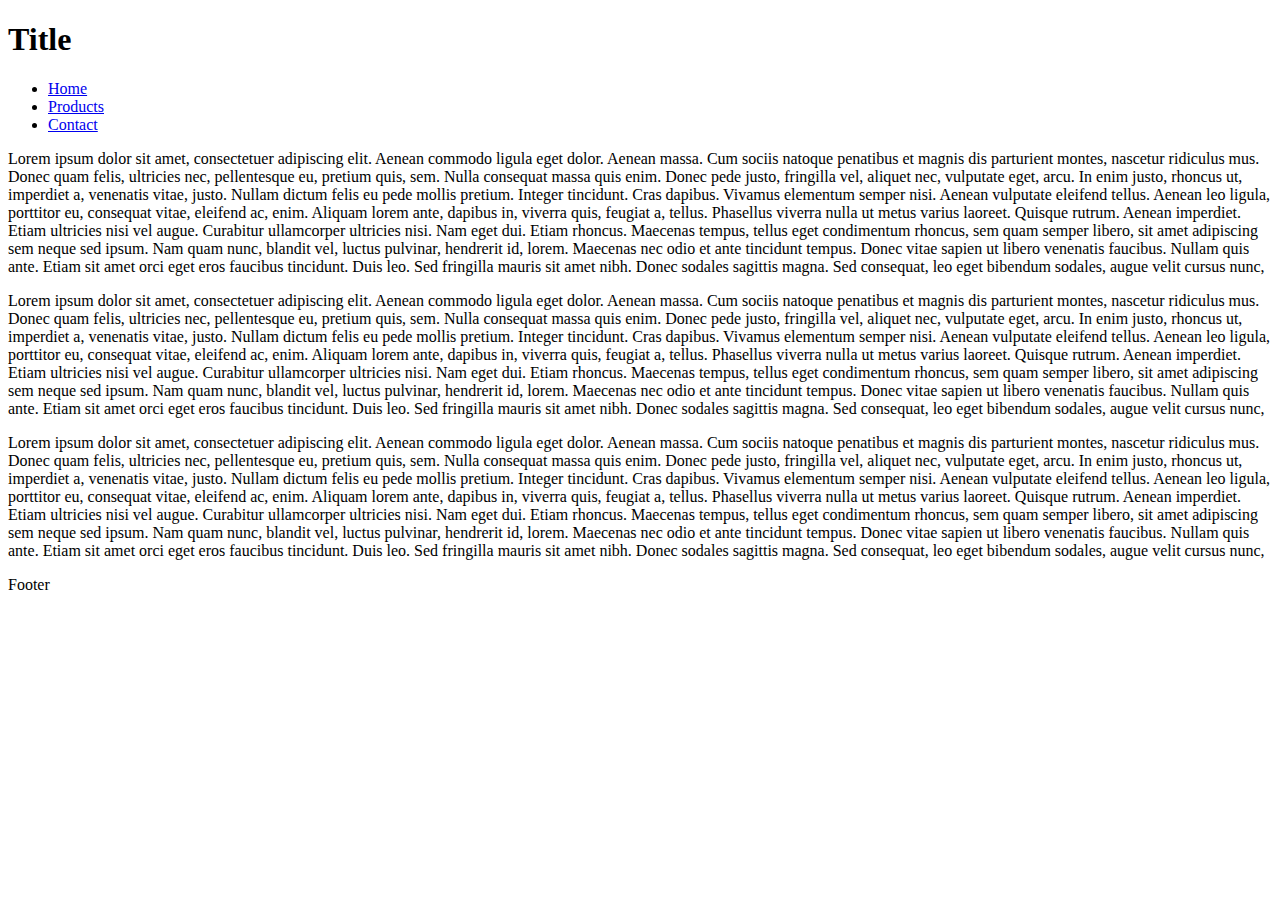
==== index.html @ 1d6f06f6 "Update index.html" ====
<!DOCTYPE html>
<html>
<head>
<meta http-equiv="Content-Type" content="text/html; charset=UTF-8"/>
<title>Starter Template</title>
<meta name="description" content="Simple HTML5+CSS Starter Template"/>
<link href="style.css" rel="stylesheet" type="text/css" media="screen">
<!-- Author Daniel M. Ochoa -->
</head>
<body>
<div id="Container">
	<div id="Header">
		<h1>Title</h1>
	</div>
	<div id="menuBar">
		<ul>
			<li><a href="#">Home</a></li>
			<li><a href="#">Products</a></li>
			<li><a href="#">Contact</a></li>
		</ul>
	</div>
	<div id="sideBar">
		<p>
Lorem ipsum dolor sit amet, consectetuer adipiscing elit. Aenean commodo ligula eget dolor. Aenean massa. Cum sociis natoque penatibus et magnis dis parturient montes, nascetur ridiculus mus. Donec quam felis, ultricies nec, pellentesque eu, pretium quis, sem. Nulla consequat massa quis enim. Donec pede justo, fringilla vel, aliquet nec, vulputate eget, arcu. In enim justo, rhoncus ut, imperdiet a, venenatis vitae, justo. Nullam dictum felis eu pede mollis pretium. Integer tincidunt. Cras dapibus. Vivamus elementum semper nisi. Aenean vulputate eleifend tellus. Aenean leo ligula, porttitor eu, consequat vitae, eleifend ac, enim. Aliquam lorem ante, dapibus in, viverra quis, feugiat a, tellus. Phasellus viverra nulla ut metus varius laoreet. Quisque rutrum. Aenean imperdiet. Etiam ultricies nisi vel augue. Curabitur ullamcorper ultricies nisi. Nam eget dui. Etiam rhoncus. Maecenas tempus, tellus eget condimentum rhoncus, sem quam semper libero, sit amet adipiscing sem neque sed ipsum. Nam quam nunc, blandit vel, luctus pulvinar, hendrerit id, lorem. Maecenas nec odio et ante tincidunt tempus. Donec vitae sapien ut libero venenatis faucibus. Nullam quis ante. Etiam sit amet orci eget eros faucibus tincidunt. Duis leo. Sed fringilla mauris sit amet nibh. Donec sodales sagittis magna. Sed consequat, leo eget bibendum sodales, augue velit cursus nunc, 
		</p>
	</div>
	<div id="Content">
		<p>
Lorem ipsum dolor sit amet, consectetuer adipiscing elit. Aenean commodo ligula eget dolor. Aenean massa. Cum sociis natoque penatibus et magnis dis parturient montes, nascetur ridiculus mus. Donec quam felis, ultricies nec, pellentesque eu, pretium quis, sem. Nulla consequat massa quis enim. Donec pede justo, fringilla vel, aliquet nec, vulputate eget, arcu. In enim justo, rhoncus ut, imperdiet a, venenatis vitae, justo. Nullam dictum felis eu pede mollis pretium. Integer tincidunt. Cras dapibus. Vivamus elementum semper nisi. Aenean vulputate eleifend tellus. Aenean leo ligula, porttitor eu, consequat vitae, eleifend ac, enim. Aliquam lorem ante, dapibus in, viverra quis, feugiat a, tellus. Phasellus viverra nulla ut metus varius laoreet. Quisque rutrum. Aenean imperdiet. Etiam ultricies nisi vel augue. Curabitur ullamcorper ultricies nisi. Nam eget dui. Etiam rhoncus. Maecenas tempus, tellus eget condimentum rhoncus, sem quam semper libero, sit amet adipiscing sem neque sed ipsum. Nam quam nunc, blandit vel, luctus pulvinar, hendrerit id, lorem. Maecenas nec odio et ante tincidunt tempus. Donec vitae sapien ut libero venenatis faucibus. Nullam quis ante. Etiam sit amet orci eget eros faucibus tincidunt. Duis leo. Sed fringilla mauris sit amet nibh. Donec sodales sagittis magna. Sed consequat, leo eget bibendum sodales, augue velit cursus nunc, 
		</p>
		<p>
Lorem ipsum dolor sit amet, consectetuer adipiscing elit. Aenean commodo ligula eget dolor. Aenean massa. Cum sociis natoque penatibus et magnis dis parturient montes, nascetur ridiculus mus. Donec quam felis, ultricies nec, pellentesque eu, pretium quis, sem. Nulla consequat massa quis enim. Donec pede justo, fringilla vel, aliquet nec, vulputate eget, arcu. In enim justo, rhoncus ut, imperdiet a, venenatis vitae, justo. Nullam dictum felis eu pede mollis pretium. Integer tincidunt. Cras dapibus. Vivamus elementum semper nisi. Aenean vulputate eleifend tellus. Aenean leo ligula, porttitor eu, consequat vitae, eleifend ac, enim. Aliquam lorem ante, dapibus in, viverra quis, feugiat a, tellus. Phasellus viverra nulla ut metus varius laoreet. Quisque rutrum. Aenean imperdiet. Etiam ultricies nisi vel augue. Curabitur ullamcorper ultricies nisi. Nam eget dui. Etiam rhoncus. Maecenas tempus, tellus eget condimentum rhoncus, sem quam semper libero, sit amet adipiscing sem neque sed ipsum. Nam quam nunc, blandit vel, luctus pulvinar, hendrerit id, lorem. Maecenas nec odio et ante tincidunt tempus. Donec vitae sapien ut libero venenatis faucibus. Nullam quis ante. Etiam sit amet orci eget eros faucibus tincidunt. Duis leo. Sed fringilla mauris sit amet nibh. Donec sodales sagittis magna. Sed consequat, leo eget bibendum sodales, augue velit cursus nunc, 
		</p>
	</div>
	<div id="Breaker">
	</div>
	<div id="Footer">
		Footer
	</div>
</div>
</body>
</html>
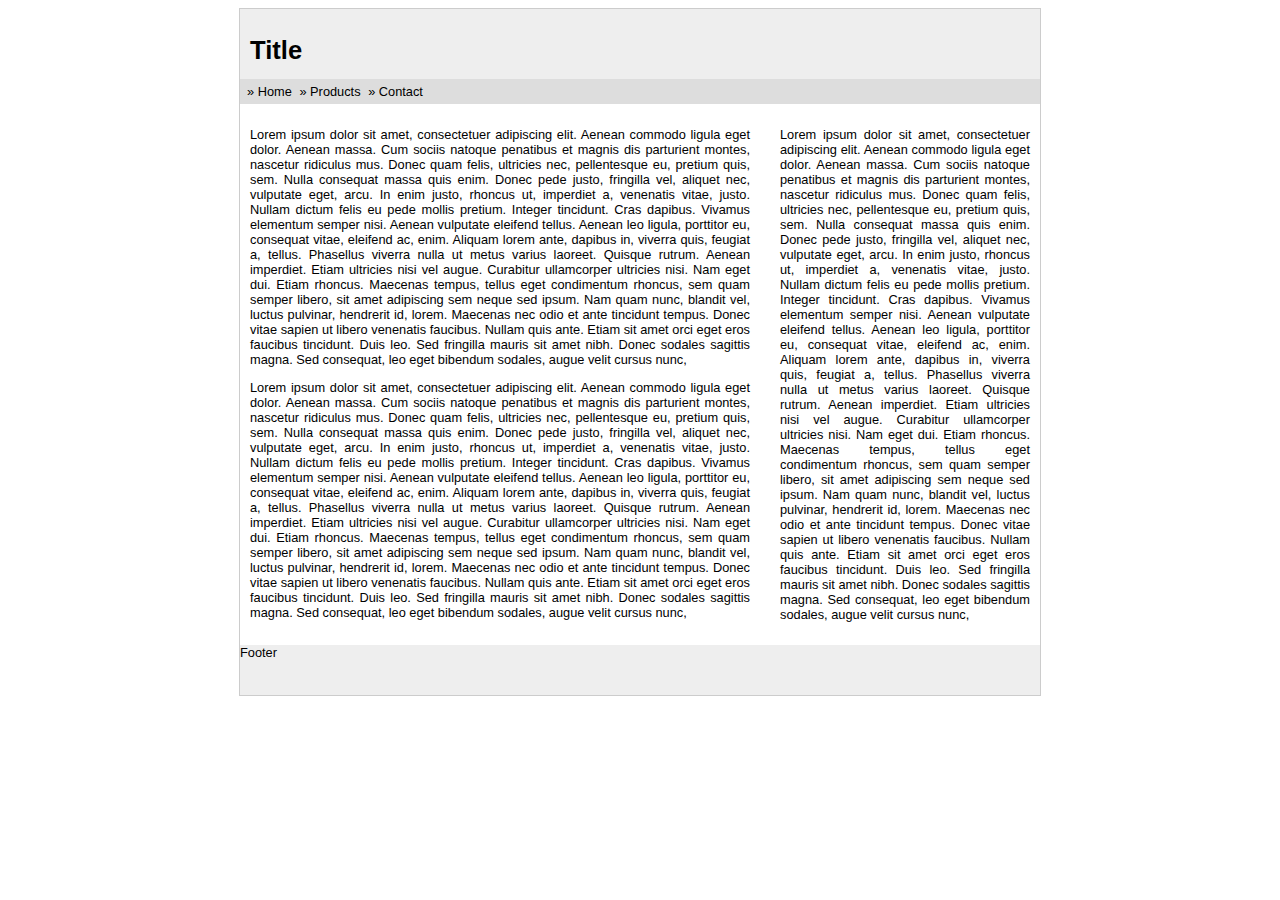
==== commit d2273354: "Update index.html" ====
--- a/index.html
+++ b/index.html
@@ -1,42 +1,79 @@
 <!DOCTYPE html>
-<html>
-<head>
-<meta http-equiv="Content-Type" content="text/html; charset=UTF-8"/>
-<title>Starter Template</title>
-<meta name="description" content="Simple HTML5+CSS Starter Template"/>
-<link href="style.css" rel="stylesheet" type="text/css" media="screen">
-<!-- Author Daniel M. Ochoa -->
-</head>
-<body>
-<div id="Container">
-	<div id="Header">
-		<h1>Title</h1>
-	</div>
-	<div id="menuBar">
-		<ul>
-			<li><a href="#">Home</a></li>
-			<li><a href="#">Products</a></li>
-			<li><a href="#">Contact</a></li>
-		</ul>
-	</div>
+<html lang="es">
+  
+  <head>
+    
+    <title>
+      Plantilla V1
+    </title>
+    <meta charset="utf-8" />
+    <meta name="description" content="Description"/>
+    <link rel="stylesheet" href="style.css" />
+    <!-- Author Daniel M. Ochoa -->
+  </head>
+  <body>
+    <div id="Container">
+      <header>
+        <div id="Header">
+          <h1>
+            Title
+          </h1>
+        </div>
+      </header>
+      <div id="menuBar">
+        <nav>
+          <ul>
+			<li>
+              <a href="#">
+                Home
+              </a>
+          </li>
+          <li>
+            <a href="#">
+              Products
+            </a>
+          </li>
+          <li>
+            <a href="#">
+              Contact
+            </a>
+          </li>
+  </ul>
+      </nav>
+  </div>
+  <aside>
 	<div id="sideBar">
+      <p>
+        
+        Lorem ipsum dolor sit amet, consectetuer adipiscing elit. Aenean commodo ligula eget dolor. Aenean massa. Cum sociis natoque penatibus et magnis dis parturient montes, nascetur ridiculus mus. Donec quam felis, ultricies nec, pellentesque eu, pretium quis, sem. Nulla consequat massa quis enim. Donec pede justo, fringilla vel, aliquet nec, vulputate eget, arcu. In enim justo, rhoncus ut, imperdiet a, venenatis vitae, justo. Nullam dictum felis eu pede mollis pretium. Integer tincidunt. Cras dapibus. Vivamus elementum semper nisi. Aenean vulputate eleifend tellus. Aenean leo ligula, porttitor eu, consequat vitae, eleifend ac, enim. Aliquam lorem ante, dapibus in, viverra quis, feugiat a, tellus. Phasellus viverra nulla ut metus varius laoreet. Quisque rutrum. Aenean imperdiet. Etiam ultricies nisi vel augue. Curabitur ullamcorper ultricies nisi. Nam eget dui. Etiam rhoncus. Maecenas tempus, tellus eget condimentum rhoncus, sem quam semper libero, sit amet adipiscing sem neque sed ipsum. Nam quam nunc, blandit vel, luctus pulvinar, hendrerit id, lorem. Maecenas nec odio et ante tincidunt tempus. Donec vitae sapien ut libero venenatis faucibus. Nullam quis ante. Etiam sit amet orci eget eros faucibus tincidunt. Duis leo. Sed fringilla mauris sit amet nibh. Donec sodales sagittis magna. Sed consequat, leo eget bibendum sodales, augue velit cursus nunc, 
+      </p>
+  </div>
+  </aside>
+  
+  <section>
+	<div id="Content">
+      <article>
 		<p>
-Lorem ipsum dolor sit amet, consectetuer adipiscing elit. Aenean commodo ligula eget dolor. Aenean massa. Cum sociis natoque penatibus et magnis dis parturient montes, nascetur ridiculus mus. Donec quam felis, ultricies nec, pellentesque eu, pretium quis, sem. Nulla consequat massa quis enim. Donec pede justo, fringilla vel, aliquet nec, vulputate eget, arcu. In enim justo, rhoncus ut, imperdiet a, venenatis vitae, justo. Nullam dictum felis eu pede mollis pretium. Integer tincidunt. Cras dapibus. Vivamus elementum semper nisi. Aenean vulputate eleifend tellus. Aenean leo ligula, porttitor eu, consequat vitae, eleifend ac, enim. Aliquam lorem ante, dapibus in, viverra quis, feugiat a, tellus. Phasellus viverra nulla ut metus varius laoreet. Quisque rutrum. Aenean imperdiet. Etiam ultricies nisi vel augue. Curabitur ullamcorper ultricies nisi. Nam eget dui. Etiam rhoncus. Maecenas tempus, tellus eget condimentum rhoncus, sem quam semper libero, sit amet adipiscing sem neque sed ipsum. Nam quam nunc, blandit vel, luctus pulvinar, hendrerit id, lorem. Maecenas nec odio et ante tincidunt tempus. Donec vitae sapien ut libero venenatis faucibus. Nullam quis ante. Etiam sit amet orci eget eros faucibus tincidunt. Duis leo. Sed fringilla mauris sit amet nibh. Donec sodales sagittis magna. Sed consequat, leo eget bibendum sodales, augue velit cursus nunc, 
-		</p>
-	</div>
-	<div id="Content">
+          
+          Lorem ipsum dolor sit amet, consectetuer adipiscing elit. Aenean commodo ligula eget dolor. Aenean massa. Cum sociis natoque penatibus et magnis dis parturient montes, nascetur ridiculus mus. Donec quam felis, ultricies nec, pellentesque eu, pretium quis, sem. Nulla consequat massa quis enim. Donec pede justo, fringilla vel, aliquet nec, vulputate eget, arcu. In enim justo, rhoncus ut, imperdiet a, venenatis vitae, justo. Nullam dictum felis eu pede mollis pretium. Integer tincidunt. Cras dapibus. Vivamus elementum semper nisi. Aenean vulputate eleifend tellus. Aenean leo ligula, porttitor eu, consequat vitae, eleifend ac, enim. Aliquam lorem ante, dapibus in, viverra quis, feugiat a, tellus. Phasellus viverra nulla ut metus varius laoreet. Quisque rutrum. Aenean imperdiet. Etiam ultricies nisi vel augue. Curabitur ullamcorper ultricies nisi. Nam eget dui. Etiam rhoncus. Maecenas tempus, tellus eget condimentum rhoncus, sem quam semper libero, sit amet adipiscing sem neque sed ipsum. Nam quam nunc, blandit vel, luctus pulvinar, hendrerit id, lorem. Maecenas nec odio et ante tincidunt tempus. Donec vitae sapien ut libero venenatis faucibus. Nullam quis ante. Etiam sit amet orci eget eros faucibus tincidunt. Duis leo. Sed fringilla mauris sit amet nibh. Donec sodales sagittis magna. Sed consequat, leo eget bibendum sodales, augue velit cursus nunc, 
+  </p>
+      </article>
+      <article>
 		<p>
-Lorem ipsum dolor sit amet, consectetuer adipiscing elit. Aenean commodo ligula eget dolor. Aenean massa. Cum sociis natoque penatibus et magnis dis parturient montes, nascetur ridiculus mus. Donec quam felis, ultricies nec, pellentesque eu, pretium quis, sem. Nulla consequat massa quis enim. Donec pede justo, fringilla vel, aliquet nec, vulputate eget, arcu. In enim justo, rhoncus ut, imperdiet a, venenatis vitae, justo. Nullam dictum felis eu pede mollis pretium. Integer tincidunt. Cras dapibus. Vivamus elementum semper nisi. Aenean vulputate eleifend tellus. Aenean leo ligula, porttitor eu, consequat vitae, eleifend ac, enim. Aliquam lorem ante, dapibus in, viverra quis, feugiat a, tellus. Phasellus viverra nulla ut metus varius laoreet. Quisque rutrum. Aenean imperdiet. Etiam ultricies nisi vel augue. Curabitur ullamcorper ultricies nisi. Nam eget dui. Etiam rhoncus. Maecenas tempus, tellus eget condimentum rhoncus, sem quam semper libero, sit amet adipiscing sem neque sed ipsum. Nam quam nunc, blandit vel, luctus pulvinar, hendrerit id, lorem. Maecenas nec odio et ante tincidunt tempus. Donec vitae sapien ut libero venenatis faucibus. Nullam quis ante. Etiam sit amet orci eget eros faucibus tincidunt. Duis leo. Sed fringilla mauris sit amet nibh. Donec sodales sagittis magna. Sed consequat, leo eget bibendum sodales, augue velit cursus nunc, 
-		</p>
-		<p>
-Lorem ipsum dolor sit amet, consectetuer adipiscing elit. Aenean commodo ligula eget dolor. Aenean massa. Cum sociis natoque penatibus et magnis dis parturient montes, nascetur ridiculus mus. Donec quam felis, ultricies nec, pellentesque eu, pretium quis, sem. Nulla consequat massa quis enim. Donec pede justo, fringilla vel, aliquet nec, vulputate eget, arcu. In enim justo, rhoncus ut, imperdiet a, venenatis vitae, justo. Nullam dictum felis eu pede mollis pretium. Integer tincidunt. Cras dapibus. Vivamus elementum semper nisi. Aenean vulputate eleifend tellus. Aenean leo ligula, porttitor eu, consequat vitae, eleifend ac, enim. Aliquam lorem ante, dapibus in, viverra quis, feugiat a, tellus. Phasellus viverra nulla ut metus varius laoreet. Quisque rutrum. Aenean imperdiet. Etiam ultricies nisi vel augue. Curabitur ullamcorper ultricies nisi. Nam eget dui. Etiam rhoncus. Maecenas tempus, tellus eget condimentum rhoncus, sem quam semper libero, sit amet adipiscing sem neque sed ipsum. Nam quam nunc, blandit vel, luctus pulvinar, hendrerit id, lorem. Maecenas nec odio et ante tincidunt tempus. Donec vitae sapien ut libero venenatis faucibus. Nullam quis ante. Etiam sit amet orci eget eros faucibus tincidunt. Duis leo. Sed fringilla mauris sit amet nibh. Donec sodales sagittis magna. Sed consequat, leo eget bibendum sodales, augue velit cursus nunc, 
-		</p>
-	</div>
-	<div id="Breaker">
-	</div>
+          Lorem ipsum dolor sit amet, consectetuer adipiscing elit. Aenean commodo ligula eget dolor. Aenean massa. Cum sociis natoque penatibus et magnis dis parturient montes, nascetur ridiculus mus. Donec quam felis, ultricies nec, pellentesque eu, pretium quis, sem. Nulla consequat massa quis enim. Donec pede justo, fringilla vel, aliquet nec, vulputate eget, arcu. In enim justo, rhoncus ut, imperdiet a, venenatis vitae, justo. Nullam dictum felis eu pede mollis pretium. Integer tincidunt. Cras dapibus. Vivamus elementum semper nisi. Aenean vulputate eleifend tellus. Aenean leo ligula, porttitor eu, consequat vitae, eleifend ac, enim. Aliquam lorem ante, dapibus in, viverra quis, feugiat a, tellus. Phasellus viverra nulla ut metus varius laoreet. Quisque rutrum. Aenean imperdiet. Etiam ultricies nisi vel augue. Curabitur ullamcorper ultricies nisi. Nam eget dui. Etiam rhoncus. Maecenas tempus, tellus eget condimentum rhoncus, sem quam semper libero, sit amet adipiscing sem neque sed ipsum. Nam quam nunc, blandit vel, luctus pulvinar, hendrerit id, lorem. Maecenas nec odio et ante tincidunt tempus. Donec vitae sapien ut libero venenatis faucibus. Nullam quis ante. Etiam sit amet orci eget eros faucibus tincidunt. Duis leo. Sed fringilla mauris sit amet nibh. Donec sodales sagittis magna. Sed consequat, leo eget bibendum sodales, augue velit cursus nunc, 
+  </p>
+      </article>
+  </div>
+  
+  </section>
+  
+  <div id="Breaker">
+  </div>
+  <footer>
 	<div id="Footer">
-		Footer
-	</div>
-</div>
-</body>
+      Footer
+  </div>
+  </footer>
+  </div>
+  </body>
 </html>
--- a/style.css
+++ b/style.css
@@ -0,0 +1,74 @@
+/*
+Project Name: Simple-HTML5-CSS-starter-template
+Creation: 1 set 2014
+Author: Daniel M. Ochoa
+Facebook: https://www.facebook.com/TallerDeScripts
+Twitter: https://twitter.com/tallerdescripts
+*/
+* {
+	font-family:Helvetica,Arial,Verdana;
+	color:#000
+}
+body {
+	font-size:80%;
+	text-align: center; /* for IE */   
+}
+#Header {
+	height:50px;
+	background-color:#eee;
+	padding:10px;
+}
+#Container {
+	width:800px;
+	margin:0 auto;
+	border:1px solid #ccc;
+	text-align:justify;
+}
+#Content {
+	padding:10px;
+	width:500px;
+}
+#sideBar {
+	width:250px;
+	display:block;
+	border:0px solid gray;
+	float:right;
+	padding:10px;
+}
+#Footer {
+	height:50px;
+	background-color:#eee
+}
+#menuBar {
+	margin:0;
+	background-color:#ddd;
+	padding:5px;
+}
+#Breaker {
+	clear:both
+}
+#menuBar ul {
+	margin:0;
+	padding:0;
+}
+#menuBar li {
+	display:inline;
+	padding:2px;
+}
+#menuBar ul li::before {
+	content:"»"
+}
+#menuBar ul a:link {
+	text-decoration:none;
+	color: #000;
+}
+#menuBar ul a:hover {
+	text-decoration:underline;
+	color: #000;
+}
+#menuBar ul a:active {
+	color: #000;
+}
+#menuBar ul a:visited {
+	color: #000;
+}
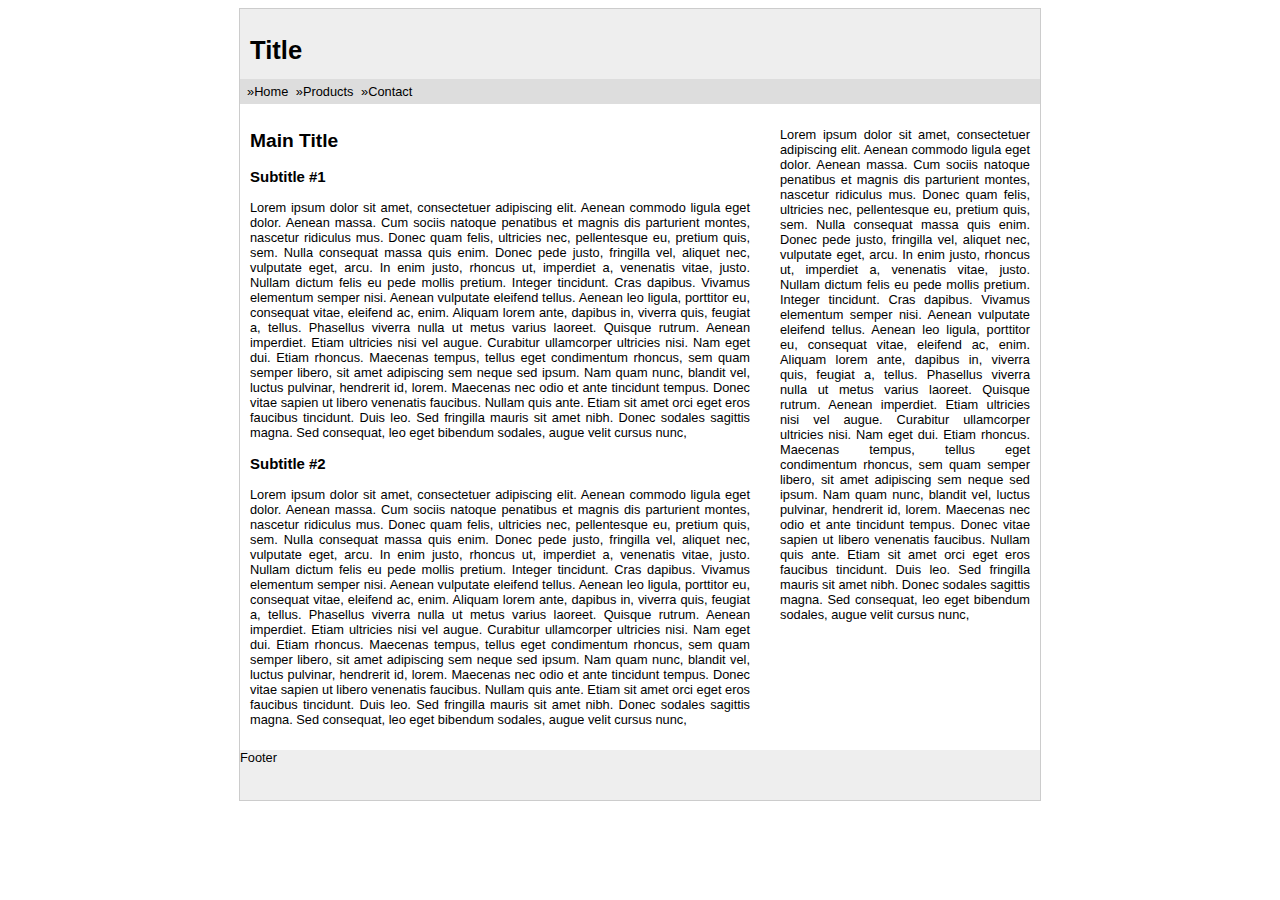
==== commit c6ca7e07: "Update index.html" ====
--- a/index.html
+++ b/index.html
@@ -1,79 +1,64 @@
 <!DOCTYPE html>
 <html lang="es">
-  
-  <head>
-    
-    <title>
-      Plantilla V1
-    </title>
-    <meta charset="utf-8" />
-    <meta name="description" content="Description"/>
-    <link rel="stylesheet" href="style.css" />
-    <!-- Author Daniel M. Ochoa -->
-  </head>
-  <body>
-    <div id="Container">
-      <header>
-        <div id="Header">
-          <h1>
-            Title
-          </h1>
-        </div>
-      </header>
-      <div id="menuBar">
-        <nav>
-          <ul>
-			<li>
-              <a href="#">
-                Home
-              </a>
-          </li>
-          <li>
-            <a href="#">
-              Products
-            </a>
-          </li>
-          <li>
-            <a href="#">
-              Contact
-            </a>
-          </li>
-  </ul>
-      </nav>
-  </div>
-  <aside>
+<head>
+<title>Starter Template</title>
+<meta charset="utf-8" />
+<meta name="description" content="Description"/>
+<link rel="stylesheet" href="style.css" />
+<!-- Author Daniel M. Ochoa -->
+</head>
+<body>
+<div id="Container">
+<header>
+	<div id="Header">
+		<h1>Title</h1>
+	</div>
+</header>
+	<div id="menuBar">
+<nav>
+		<ul>
+			<li><a href="#">Home</a></li>
+			<li><a href="#">Products</a></li>
+			<li><a href="#">Contact</a></li>
+		</ul>
+</nav>
+	</div>
+<aside>
 	<div id="sideBar">
-      <p>
-        
-        Lorem ipsum dolor sit amet, consectetuer adipiscing elit. Aenean commodo ligula eget dolor. Aenean massa. Cum sociis natoque penatibus et magnis dis parturient montes, nascetur ridiculus mus. Donec quam felis, ultricies nec, pellentesque eu, pretium quis, sem. Nulla consequat massa quis enim. Donec pede justo, fringilla vel, aliquet nec, vulputate eget, arcu. In enim justo, rhoncus ut, imperdiet a, venenatis vitae, justo. Nullam dictum felis eu pede mollis pretium. Integer tincidunt. Cras dapibus. Vivamus elementum semper nisi. Aenean vulputate eleifend tellus. Aenean leo ligula, porttitor eu, consequat vitae, eleifend ac, enim. Aliquam lorem ante, dapibus in, viverra quis, feugiat a, tellus. Phasellus viverra nulla ut metus varius laoreet. Quisque rutrum. Aenean imperdiet. Etiam ultricies nisi vel augue. Curabitur ullamcorper ultricies nisi. Nam eget dui. Etiam rhoncus. Maecenas tempus, tellus eget condimentum rhoncus, sem quam semper libero, sit amet adipiscing sem neque sed ipsum. Nam quam nunc, blandit vel, luctus pulvinar, hendrerit id, lorem. Maecenas nec odio et ante tincidunt tempus. Donec vitae sapien ut libero venenatis faucibus. Nullam quis ante. Etiam sit amet orci eget eros faucibus tincidunt. Duis leo. Sed fringilla mauris sit amet nibh. Donec sodales sagittis magna. Sed consequat, leo eget bibendum sodales, augue velit cursus nunc, 
-      </p>
-  </div>
-  </aside>
-  
-  <section>
+		<p>
+
+Lorem ipsum dolor sit amet, consectetuer adipiscing elit. Aenean commodo ligula eget dolor. Aenean massa. Cum sociis natoque penatibus et magnis dis parturient montes, nascetur ridiculus mus. Donec quam felis, ultricies nec, pellentesque eu, pretium quis, sem. Nulla consequat massa quis enim. Donec pede justo, fringilla vel, aliquet nec, vulputate eget, arcu. In enim justo, rhoncus ut, imperdiet a, venenatis vitae, justo. Nullam dictum felis eu pede mollis pretium. Integer tincidunt. Cras dapibus. Vivamus elementum semper nisi. Aenean vulputate eleifend tellus. Aenean leo ligula, porttitor eu, consequat vitae, eleifend ac, enim. Aliquam lorem ante, dapibus in, viverra quis, feugiat a, tellus. Phasellus viverra nulla ut metus varius laoreet. Quisque rutrum. Aenean imperdiet. Etiam ultricies nisi vel augue. Curabitur ullamcorper ultricies nisi. Nam eget dui. Etiam rhoncus. Maecenas tempus, tellus eget condimentum rhoncus, sem quam semper libero, sit amet adipiscing sem neque sed ipsum. Nam quam nunc, blandit vel, luctus pulvinar, hendrerit id, lorem. Maecenas nec odio et ante tincidunt tempus. Donec vitae sapien ut libero venenatis faucibus. Nullam quis ante. Etiam sit amet orci eget eros faucibus tincidunt. Duis leo. Sed fringilla mauris sit amet nibh. Donec sodales sagittis magna. Sed consequat, leo eget bibendum sodales, augue velit cursus nunc, 
+		</p>
+	</div>
+</aside>
+
+<section>
 	<div id="Content">
-      <article>
+<h2>Main Title</h2>
+<article>
+<h3>Subtitle #1</h3>
 		<p>
-          
-          Lorem ipsum dolor sit amet, consectetuer adipiscing elit. Aenean commodo ligula eget dolor. Aenean massa. Cum sociis natoque penatibus et magnis dis parturient montes, nascetur ridiculus mus. Donec quam felis, ultricies nec, pellentesque eu, pretium quis, sem. Nulla consequat massa quis enim. Donec pede justo, fringilla vel, aliquet nec, vulputate eget, arcu. In enim justo, rhoncus ut, imperdiet a, venenatis vitae, justo. Nullam dictum felis eu pede mollis pretium. Integer tincidunt. Cras dapibus. Vivamus elementum semper nisi. Aenean vulputate eleifend tellus. Aenean leo ligula, porttitor eu, consequat vitae, eleifend ac, enim. Aliquam lorem ante, dapibus in, viverra quis, feugiat a, tellus. Phasellus viverra nulla ut metus varius laoreet. Quisque rutrum. Aenean imperdiet. Etiam ultricies nisi vel augue. Curabitur ullamcorper ultricies nisi. Nam eget dui. Etiam rhoncus. Maecenas tempus, tellus eget condimentum rhoncus, sem quam semper libero, sit amet adipiscing sem neque sed ipsum. Nam quam nunc, blandit vel, luctus pulvinar, hendrerit id, lorem. Maecenas nec odio et ante tincidunt tempus. Donec vitae sapien ut libero venenatis faucibus. Nullam quis ante. Etiam sit amet orci eget eros faucibus tincidunt. Duis leo. Sed fringilla mauris sit amet nibh. Donec sodales sagittis magna. Sed consequat, leo eget bibendum sodales, augue velit cursus nunc, 
-  </p>
-      </article>
-      <article>
+
+Lorem ipsum dolor sit amet, consectetuer adipiscing elit. Aenean commodo ligula eget dolor. Aenean massa. Cum sociis natoque penatibus et magnis dis parturient montes, nascetur ridiculus mus. Donec quam felis, ultricies nec, pellentesque eu, pretium quis, sem. Nulla consequat massa quis enim. Donec pede justo, fringilla vel, aliquet nec, vulputate eget, arcu. In enim justo, rhoncus ut, imperdiet a, venenatis vitae, justo. Nullam dictum felis eu pede mollis pretium. Integer tincidunt. Cras dapibus. Vivamus elementum semper nisi. Aenean vulputate eleifend tellus. Aenean leo ligula, porttitor eu, consequat vitae, eleifend ac, enim. Aliquam lorem ante, dapibus in, viverra quis, feugiat a, tellus. Phasellus viverra nulla ut metus varius laoreet. Quisque rutrum. Aenean imperdiet. Etiam ultricies nisi vel augue. Curabitur ullamcorper ultricies nisi. Nam eget dui. Etiam rhoncus. Maecenas tempus, tellus eget condimentum rhoncus, sem quam semper libero, sit amet adipiscing sem neque sed ipsum. Nam quam nunc, blandit vel, luctus pulvinar, hendrerit id, lorem. Maecenas nec odio et ante tincidunt tempus. Donec vitae sapien ut libero venenatis faucibus. Nullam quis ante. Etiam sit amet orci eget eros faucibus tincidunt. Duis leo. Sed fringilla mauris sit amet nibh. Donec sodales sagittis magna. Sed consequat, leo eget bibendum sodales, augue velit cursus nunc, 
+		</p>
+</article>
+<article>
+<h3>Subtitle #2</h3>
 		<p>
-          Lorem ipsum dolor sit amet, consectetuer adipiscing elit. Aenean commodo ligula eget dolor. Aenean massa. Cum sociis natoque penatibus et magnis dis parturient montes, nascetur ridiculus mus. Donec quam felis, ultricies nec, pellentesque eu, pretium quis, sem. Nulla consequat massa quis enim. Donec pede justo, fringilla vel, aliquet nec, vulputate eget, arcu. In enim justo, rhoncus ut, imperdiet a, venenatis vitae, justo. Nullam dictum felis eu pede mollis pretium. Integer tincidunt. Cras dapibus. Vivamus elementum semper nisi. Aenean vulputate eleifend tellus. Aenean leo ligula, porttitor eu, consequat vitae, eleifend ac, enim. Aliquam lorem ante, dapibus in, viverra quis, feugiat a, tellus. Phasellus viverra nulla ut metus varius laoreet. Quisque rutrum. Aenean imperdiet. Etiam ultricies nisi vel augue. Curabitur ullamcorper ultricies nisi. Nam eget dui. Etiam rhoncus. Maecenas tempus, tellus eget condimentum rhoncus, sem quam semper libero, sit amet adipiscing sem neque sed ipsum. Nam quam nunc, blandit vel, luctus pulvinar, hendrerit id, lorem. Maecenas nec odio et ante tincidunt tempus. Donec vitae sapien ut libero venenatis faucibus. Nullam quis ante. Etiam sit amet orci eget eros faucibus tincidunt. Duis leo. Sed fringilla mauris sit amet nibh. Donec sodales sagittis magna. Sed consequat, leo eget bibendum sodales, augue velit cursus nunc, 
-  </p>
-      </article>
-  </div>
-  
-  </section>
-  
-  <div id="Breaker">
-  </div>
-  <footer>
+Lorem ipsum dolor sit amet, consectetuer adipiscing elit. Aenean commodo ligula eget dolor. Aenean massa. Cum sociis natoque penatibus et magnis dis parturient montes, nascetur ridiculus mus. Donec quam felis, ultricies nec, pellentesque eu, pretium quis, sem. Nulla consequat massa quis enim. Donec pede justo, fringilla vel, aliquet nec, vulputate eget, arcu. In enim justo, rhoncus ut, imperdiet a, venenatis vitae, justo. Nullam dictum felis eu pede mollis pretium. Integer tincidunt. Cras dapibus. Vivamus elementum semper nisi. Aenean vulputate eleifend tellus. Aenean leo ligula, porttitor eu, consequat vitae, eleifend ac, enim. Aliquam lorem ante, dapibus in, viverra quis, feugiat a, tellus. Phasellus viverra nulla ut metus varius laoreet. Quisque rutrum. Aenean imperdiet. Etiam ultricies nisi vel augue. Curabitur ullamcorper ultricies nisi. Nam eget dui. Etiam rhoncus. Maecenas tempus, tellus eget condimentum rhoncus, sem quam semper libero, sit amet adipiscing sem neque sed ipsum. Nam quam nunc, blandit vel, luctus pulvinar, hendrerit id, lorem. Maecenas nec odio et ante tincidunt tempus. Donec vitae sapien ut libero venenatis faucibus. Nullam quis ante. Etiam sit amet orci eget eros faucibus tincidunt. Duis leo. Sed fringilla mauris sit amet nibh. Donec sodales sagittis magna. Sed consequat, leo eget bibendum sodales, augue velit cursus nunc, 
+		</p>
+</article>
+	</div>
+
+</section>
+
+	<div id="Breaker">
+	</div>
+<footer>
 	<div id="Footer">
-      Footer
-  </div>
-  </footer>
-  </div>
-  </body>
+		Footer
+	</div>
+</footer>
+</div>
+</body>
 </html>
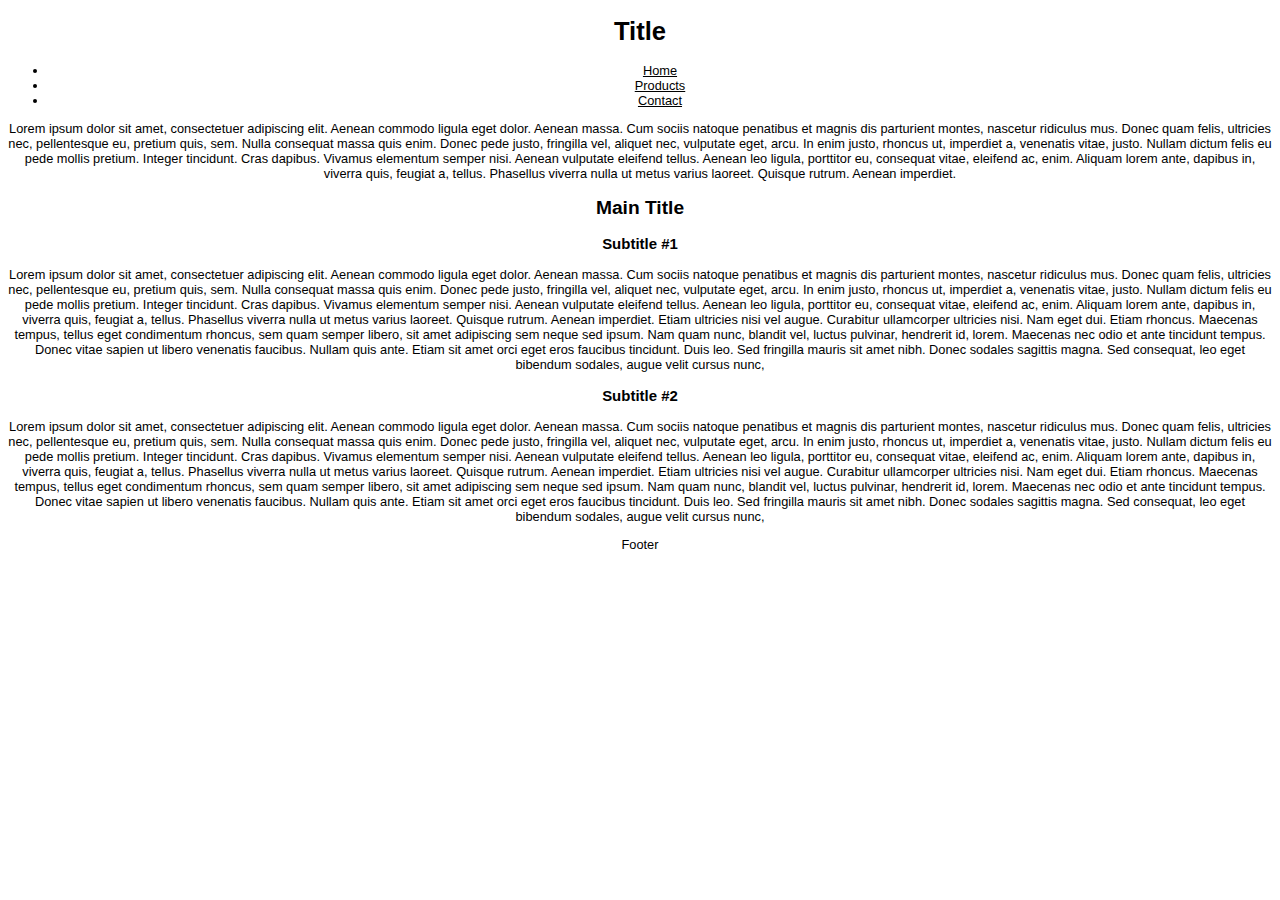
==== commit b06e17f5: "Update index.html" ====
--- a/index.html
+++ b/index.html
@@ -1,64 +1,50 @@
 <!DOCTYPE html>
 <html lang="es">
-<head>
-<title>Starter Template</title>
-<meta charset="utf-8" />
-<meta name="description" content="Description"/>
-<link rel="stylesheet" href="style.css" />
-<!-- Author Daniel M. Ochoa -->
-</head>
-<body>
-<div id="Container">
-<header>
-	<div id="Header">
-		<h1>Title</h1>
-	</div>
-</header>
-	<div id="menuBar">
-<nav>
-		<ul>
-			<li><a href="#">Home</a></li>
-			<li><a href="#">Products</a></li>
-			<li><a href="#">Contact</a></li>
-		</ul>
-</nav>
-	</div>
-<aside>
-	<div id="sideBar">
-		<p>
-
-Lorem ipsum dolor sit amet, consectetuer adipiscing elit. Aenean commodo ligula eget dolor. Aenean massa. Cum sociis natoque penatibus et magnis dis parturient montes, nascetur ridiculus mus. Donec quam felis, ultricies nec, pellentesque eu, pretium quis, sem. Nulla consequat massa quis enim. Donec pede justo, fringilla vel, aliquet nec, vulputate eget, arcu. In enim justo, rhoncus ut, imperdiet a, venenatis vitae, justo. Nullam dictum felis eu pede mollis pretium. Integer tincidunt. Cras dapibus. Vivamus elementum semper nisi. Aenean vulputate eleifend tellus. Aenean leo ligula, porttitor eu, consequat vitae, eleifend ac, enim. Aliquam lorem ante, dapibus in, viverra quis, feugiat a, tellus. Phasellus viverra nulla ut metus varius laoreet. Quisque rutrum. Aenean imperdiet. Etiam ultricies nisi vel augue. Curabitur ullamcorper ultricies nisi. Nam eget dui. Etiam rhoncus. Maecenas tempus, tellus eget condimentum rhoncus, sem quam semper libero, sit amet adipiscing sem neque sed ipsum. Nam quam nunc, blandit vel, luctus pulvinar, hendrerit id, lorem. Maecenas nec odio et ante tincidunt tempus. Donec vitae sapien ut libero venenatis faucibus. Nullam quis ante. Etiam sit amet orci eget eros faucibus tincidunt. Duis leo. Sed fringilla mauris sit amet nibh. Donec sodales sagittis magna. Sed consequat, leo eget bibendum sodales, augue velit cursus nunc, 
-		</p>
-	</div>
-</aside>
-
-<section>
-	<div id="Content">
-<h2>Main Title</h2>
-<article>
-<h3>Subtitle #1</h3>
-		<p>
-
-Lorem ipsum dolor sit amet, consectetuer adipiscing elit. Aenean commodo ligula eget dolor. Aenean massa. Cum sociis natoque penatibus et magnis dis parturient montes, nascetur ridiculus mus. Donec quam felis, ultricies nec, pellentesque eu, pretium quis, sem. Nulla consequat massa quis enim. Donec pede justo, fringilla vel, aliquet nec, vulputate eget, arcu. In enim justo, rhoncus ut, imperdiet a, venenatis vitae, justo. Nullam dictum felis eu pede mollis pretium. Integer tincidunt. Cras dapibus. Vivamus elementum semper nisi. Aenean vulputate eleifend tellus. Aenean leo ligula, porttitor eu, consequat vitae, eleifend ac, enim. Aliquam lorem ante, dapibus in, viverra quis, feugiat a, tellus. Phasellus viverra nulla ut metus varius laoreet. Quisque rutrum. Aenean imperdiet. Etiam ultricies nisi vel augue. Curabitur ullamcorper ultricies nisi. Nam eget dui. Etiam rhoncus. Maecenas tempus, tellus eget condimentum rhoncus, sem quam semper libero, sit amet adipiscing sem neque sed ipsum. Nam quam nunc, blandit vel, luctus pulvinar, hendrerit id, lorem. Maecenas nec odio et ante tincidunt tempus. Donec vitae sapien ut libero venenatis faucibus. Nullam quis ante. Etiam sit amet orci eget eros faucibus tincidunt. Duis leo. Sed fringilla mauris sit amet nibh. Donec sodales sagittis magna. Sed consequat, leo eget bibendum sodales, augue velit cursus nunc, 
-		</p>
-</article>
-<article>
-<h3>Subtitle #2</h3>
-		<p>
-Lorem ipsum dolor sit amet, consectetuer adipiscing elit. Aenean commodo ligula eget dolor. Aenean massa. Cum sociis natoque penatibus et magnis dis parturient montes, nascetur ridiculus mus. Donec quam felis, ultricies nec, pellentesque eu, pretium quis, sem. Nulla consequat massa quis enim. Donec pede justo, fringilla vel, aliquet nec, vulputate eget, arcu. In enim justo, rhoncus ut, imperdiet a, venenatis vitae, justo. Nullam dictum felis eu pede mollis pretium. Integer tincidunt. Cras dapibus. Vivamus elementum semper nisi. Aenean vulputate eleifend tellus. Aenean leo ligula, porttitor eu, consequat vitae, eleifend ac, enim. Aliquam lorem ante, dapibus in, viverra quis, feugiat a, tellus. Phasellus viverra nulla ut metus varius laoreet. Quisque rutrum. Aenean imperdiet. Etiam ultricies nisi vel augue. Curabitur ullamcorper ultricies nisi. Nam eget dui. Etiam rhoncus. Maecenas tempus, tellus eget condimentum rhoncus, sem quam semper libero, sit amet adipiscing sem neque sed ipsum. Nam quam nunc, blandit vel, luctus pulvinar, hendrerit id, lorem. Maecenas nec odio et ante tincidunt tempus. Donec vitae sapien ut libero venenatis faucibus. Nullam quis ante. Etiam sit amet orci eget eros faucibus tincidunt. Duis leo. Sed fringilla mauris sit amet nibh. Donec sodales sagittis magna. Sed consequat, leo eget bibendum sodales, augue velit cursus nunc, 
-		</p>
-</article>
-	</div>
-
-</section>
-
-	<div id="Breaker">
-	</div>
-<footer>
-	<div id="Footer">
-		Footer
-	</div>
-</footer>
-</div>
-</body>
+   <head>
+      <title>Starter Template</title>
+      <meta charset="utf-8" />
+      <meta name="description" content="Description"/>
+      <link rel="stylesheet" href="style.css" />
+      <!-- Author Daniel M. Ochoa -->
+      <!--[if lt IE 9]> 
+      <script src="http://html5shim.googlecode.com/svn/trunk/html5.js"></script>
+      <![endif]--> 
+   </head>
+   <body>
+      <div id="container">
+         <header>
+            <h1>Title</h1>
+         </header>
+         <nav>
+            <ul>
+               <li><a href="#">Home</a></li>
+               <li><a href="#">Products</a></li>
+               <li><a href="#">Contact</a></li>
+            </ul>
+         </nav>
+         <aside>
+            <p>
+               Lorem ipsum dolor sit amet, consectetuer adipiscing elit. Aenean commodo ligula eget dolor. Aenean massa. Cum sociis natoque penatibus et magnis dis parturient montes, nascetur ridiculus mus. Donec quam felis, ultricies nec, pellentesque eu, pretium quis, sem. Nulla consequat massa quis enim. Donec pede justo, fringilla vel, aliquet nec, vulputate eget, arcu. In enim justo, rhoncus ut, imperdiet a, venenatis vitae, justo. Nullam dictum felis eu pede mollis pretium. Integer tincidunt. Cras dapibus. Vivamus elementum semper nisi. Aenean vulputate eleifend tellus. Aenean leo ligula, porttitor eu, consequat vitae, eleifend ac, enim. Aliquam lorem ante, dapibus in, viverra quis, feugiat a, tellus. Phasellus viverra nulla ut metus varius laoreet. Quisque rutrum. Aenean imperdiet.
+            </p>
+         </aside>
+         <section>
+            <h2>Main Title</h2>
+            <article>
+               <h3>Subtitle #1</h3>
+               <p>
+                  Lorem ipsum dolor sit amet, consectetuer adipiscing elit. Aenean commodo ligula eget dolor. Aenean massa. Cum sociis natoque penatibus et magnis dis parturient montes, nascetur ridiculus mus. Donec quam felis, ultricies nec, pellentesque eu, pretium quis, sem. Nulla consequat massa quis enim. Donec pede justo, fringilla vel, aliquet nec, vulputate eget, arcu. In enim justo, rhoncus ut, imperdiet a, venenatis vitae, justo. Nullam dictum felis eu pede mollis pretium. Integer tincidunt. Cras dapibus. Vivamus elementum semper nisi. Aenean vulputate eleifend tellus. Aenean leo ligula, porttitor eu, consequat vitae, eleifend ac, enim. Aliquam lorem ante, dapibus in, viverra quis, feugiat a, tellus. Phasellus viverra nulla ut metus varius laoreet. Quisque rutrum. Aenean imperdiet. Etiam ultricies nisi vel augue. Curabitur ullamcorper ultricies nisi. Nam eget dui. Etiam rhoncus. Maecenas tempus, tellus eget condimentum rhoncus, sem quam semper libero, sit amet adipiscing sem neque sed ipsum. Nam quam nunc, blandit vel, luctus pulvinar, hendrerit id, lorem. Maecenas nec odio et ante tincidunt tempus. Donec vitae sapien ut libero venenatis faucibus. Nullam quis ante. Etiam sit amet orci eget eros faucibus tincidunt. Duis leo. Sed fringilla mauris sit amet nibh. Donec sodales sagittis magna. Sed consequat, leo eget bibendum sodales, augue velit cursus nunc, 
+               </p>
+            </article>
+            <article>
+               <h3>Subtitle #2</h3>
+               <p>
+                  Lorem ipsum dolor sit amet, consectetuer adipiscing elit. Aenean commodo ligula eget dolor. Aenean massa. Cum sociis natoque penatibus et magnis dis parturient montes, nascetur ridiculus mus. Donec quam felis, ultricies nec, pellentesque eu, pretium quis, sem. Nulla consequat massa quis enim. Donec pede justo, fringilla vel, aliquet nec, vulputate eget, arcu. In enim justo, rhoncus ut, imperdiet a, venenatis vitae, justo. Nullam dictum felis eu pede mollis pretium. Integer tincidunt. Cras dapibus. Vivamus elementum semper nisi. Aenean vulputate eleifend tellus. Aenean leo ligula, porttitor eu, consequat vitae, eleifend ac, enim. Aliquam lorem ante, dapibus in, viverra quis, feugiat a, tellus. Phasellus viverra nulla ut metus varius laoreet. Quisque rutrum. Aenean imperdiet. Etiam ultricies nisi vel augue. Curabitur ullamcorper ultricies nisi. Nam eget dui. Etiam rhoncus. Maecenas tempus, tellus eget condimentum rhoncus, sem quam semper libero, sit amet adipiscing sem neque sed ipsum. Nam quam nunc, blandit vel, luctus pulvinar, hendrerit id, lorem. Maecenas nec odio et ante tincidunt tempus. Donec vitae sapien ut libero venenatis faucibus. Nullam quis ante. Etiam sit amet orci eget eros faucibus tincidunt. Duis leo. Sed fringilla mauris sit amet nibh. Donec sodales sagittis magna. Sed consequat, leo eget bibendum sodales, augue velit cursus nunc, 
+               </p>
+            </article>
+         </section>
+         <footer>
+            Footer
+         </footer>
+      </div>
+   </body>
 </html>
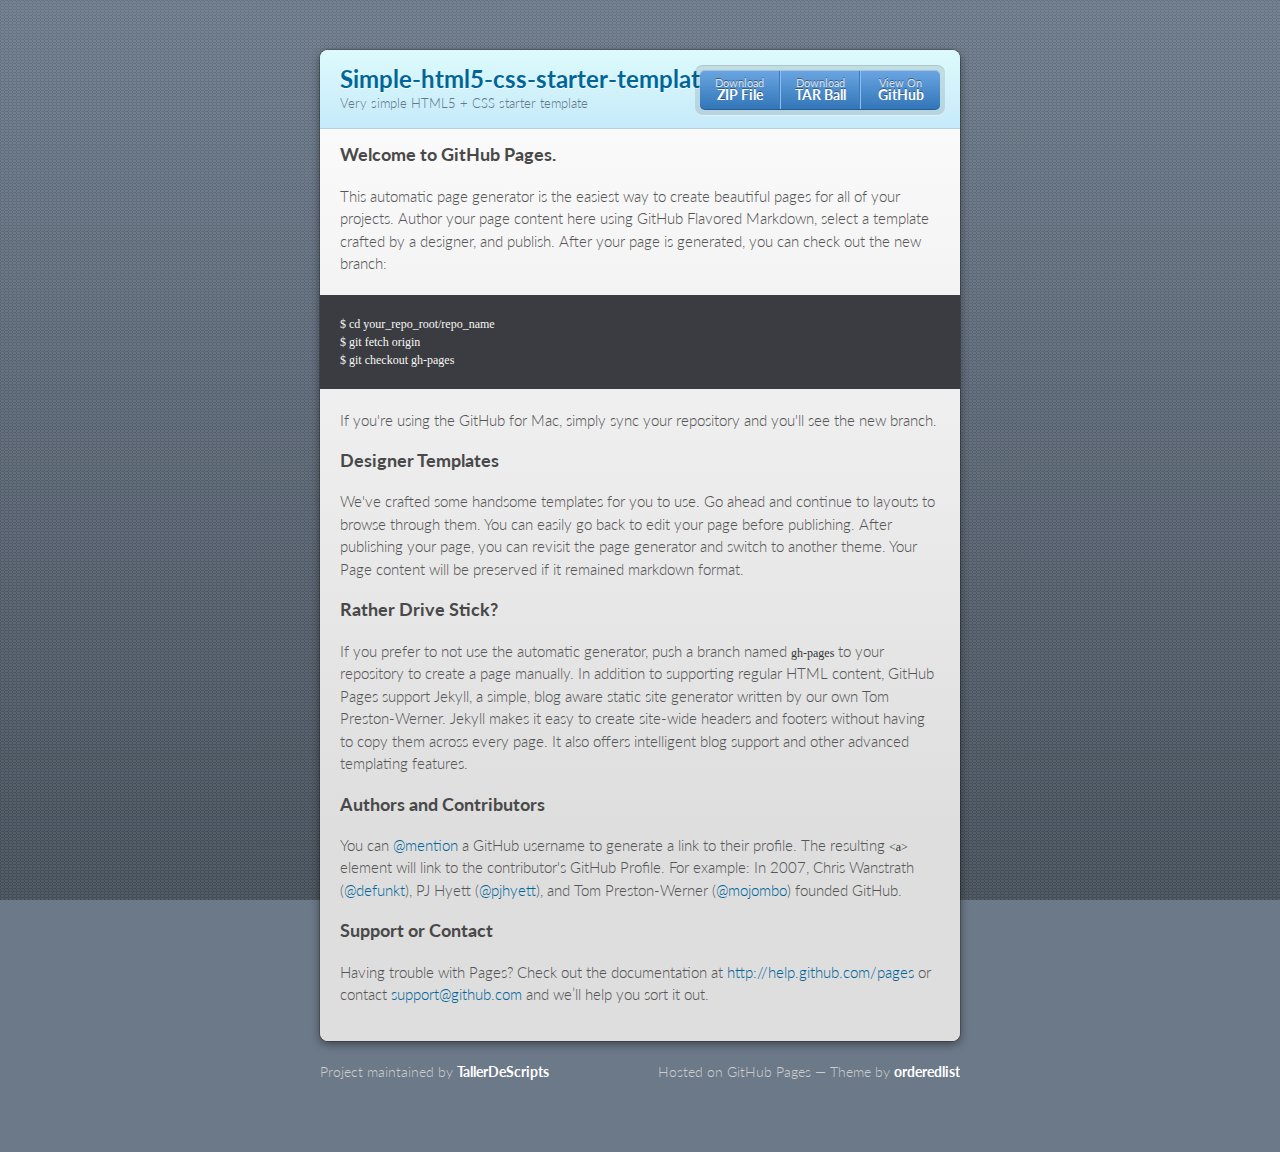
==== commit cc82b8ec: "Create gh-pages branch via GitHub" ====
--- a/index.html
+++ b/index.html
@@ -1,50 +1,70 @@
-<!DOCTYPE html>
-<html lang="es">
-   <head>
-      <title>Starter Template</title>
-      <meta charset="utf-8" />
-      <meta name="description" content="Description"/>
-      <link rel="stylesheet" href="style.css" />
-      <!-- Author Daniel M. Ochoa -->
-      <!--[if lt IE 9]> 
-      <script src="http://html5shim.googlecode.com/svn/trunk/html5.js"></script>
-      <![endif]--> 
-   </head>
-   <body>
-      <div id="container">
-         <header>
-            <h1>Title</h1>
-         </header>
-         <nav>
-            <ul>
-               <li><a href="#">Home</a></li>
-               <li><a href="#">Products</a></li>
-               <li><a href="#">Contact</a></li>
-            </ul>
-         </nav>
-         <aside>
-            <p>
-               Lorem ipsum dolor sit amet, consectetuer adipiscing elit. Aenean commodo ligula eget dolor. Aenean massa. Cum sociis natoque penatibus et magnis dis parturient montes, nascetur ridiculus mus. Donec quam felis, ultricies nec, pellentesque eu, pretium quis, sem. Nulla consequat massa quis enim. Donec pede justo, fringilla vel, aliquet nec, vulputate eget, arcu. In enim justo, rhoncus ut, imperdiet a, venenatis vitae, justo. Nullam dictum felis eu pede mollis pretium. Integer tincidunt. Cras dapibus. Vivamus elementum semper nisi. Aenean vulputate eleifend tellus. Aenean leo ligula, porttitor eu, consequat vitae, eleifend ac, enim. Aliquam lorem ante, dapibus in, viverra quis, feugiat a, tellus. Phasellus viverra nulla ut metus varius laoreet. Quisque rutrum. Aenean imperdiet.
-            </p>
-         </aside>
-         <section>
-            <h2>Main Title</h2>
-            <article>
-               <h3>Subtitle #1</h3>
-               <p>
-                  Lorem ipsum dolor sit amet, consectetuer adipiscing elit. Aenean commodo ligula eget dolor. Aenean massa. Cum sociis natoque penatibus et magnis dis parturient montes, nascetur ridiculus mus. Donec quam felis, ultricies nec, pellentesque eu, pretium quis, sem. Nulla consequat massa quis enim. Donec pede justo, fringilla vel, aliquet nec, vulputate eget, arcu. In enim justo, rhoncus ut, imperdiet a, venenatis vitae, justo. Nullam dictum felis eu pede mollis pretium. Integer tincidunt. Cras dapibus. Vivamus elementum semper nisi. Aenean vulputate eleifend tellus. Aenean leo ligula, porttitor eu, consequat vitae, eleifend ac, enim. Aliquam lorem ante, dapibus in, viverra quis, feugiat a, tellus. Phasellus viverra nulla ut metus varius laoreet. Quisque rutrum. Aenean imperdiet. Etiam ultricies nisi vel augue. Curabitur ullamcorper ultricies nisi. Nam eget dui. Etiam rhoncus. Maecenas tempus, tellus eget condimentum rhoncus, sem quam semper libero, sit amet adipiscing sem neque sed ipsum. Nam quam nunc, blandit vel, luctus pulvinar, hendrerit id, lorem. Maecenas nec odio et ante tincidunt tempus. Donec vitae sapien ut libero venenatis faucibus. Nullam quis ante. Etiam sit amet orci eget eros faucibus tincidunt. Duis leo. Sed fringilla mauris sit amet nibh. Donec sodales sagittis magna. Sed consequat, leo eget bibendum sodales, augue velit cursus nunc, 
-               </p>
-            </article>
-            <article>
-               <h3>Subtitle #2</h3>
-               <p>
-                  Lorem ipsum dolor sit amet, consectetuer adipiscing elit. Aenean commodo ligula eget dolor. Aenean massa. Cum sociis natoque penatibus et magnis dis parturient montes, nascetur ridiculus mus. Donec quam felis, ultricies nec, pellentesque eu, pretium quis, sem. Nulla consequat massa quis enim. Donec pede justo, fringilla vel, aliquet nec, vulputate eget, arcu. In enim justo, rhoncus ut, imperdiet a, venenatis vitae, justo. Nullam dictum felis eu pede mollis pretium. Integer tincidunt. Cras dapibus. Vivamus elementum semper nisi. Aenean vulputate eleifend tellus. Aenean leo ligula, porttitor eu, consequat vitae, eleifend ac, enim. Aliquam lorem ante, dapibus in, viverra quis, feugiat a, tellus. Phasellus viverra nulla ut metus varius laoreet. Quisque rutrum. Aenean imperdiet. Etiam ultricies nisi vel augue. Curabitur ullamcorper ultricies nisi. Nam eget dui. Etiam rhoncus. Maecenas tempus, tellus eget condimentum rhoncus, sem quam semper libero, sit amet adipiscing sem neque sed ipsum. Nam quam nunc, blandit vel, luctus pulvinar, hendrerit id, lorem. Maecenas nec odio et ante tincidunt tempus. Donec vitae sapien ut libero venenatis faucibus. Nullam quis ante. Etiam sit amet orci eget eros faucibus tincidunt. Duis leo. Sed fringilla mauris sit amet nibh. Donec sodales sagittis magna. Sed consequat, leo eget bibendum sodales, augue velit cursus nunc, 
-               </p>
-            </article>
-         </section>
-         <footer>
-            Footer
-         </footer>
-      </div>
-   </body>
-</html>
+<!doctype html>
+<html>
+  <head>
+    <meta charset="utf-8">
+    <meta http-equiv="X-UA-Compatible" content="chrome=1">
+    <title>Simple-html5-css-starter-template by TallerDeScripts</title>
+
+    <link rel="stylesheet" href="stylesheets/styles.css">
+    <link rel="stylesheet" href="stylesheets/pygment_trac.css">
+    <script src="javascripts/scale.fix.js"></script>
+    <meta name="viewport" content="width=device-width, initial-scale=1, user-scalable=no">
+
+    <!--[if lt IE 9]>
+    <script src="//html5shiv.googlecode.com/svn/trunk/html5.js"></script>
+    <![endif]-->
+  </head>
+  <body>
+    <div class="wrapper">
+      <header>
+        <h1>Simple-html5-css-starter-template</h1>
+        <p>Very simple HTML5 + CSS starter template</p>
+        <p class="view"><a href="https://github.com/TallerDeScripts/Simple-HTML5-CSS-starter-template">View the Project on GitHub <small>TallerDeScripts/Simple-HTML5-CSS-starter-template</small></a></p>
+        <ul>
+          <li><a href="https://github.com/TallerDeScripts/Simple-HTML5-CSS-starter-template/zipball/master">Download <strong>ZIP File</strong></a></li>
+          <li><a href="https://github.com/TallerDeScripts/Simple-HTML5-CSS-starter-template/tarball/master">Download <strong>TAR Ball</strong></a></li>
+          <li><a href="https://github.com/TallerDeScripts/Simple-HTML5-CSS-starter-template">View On <strong>GitHub</strong></a></li>
+        </ul>
+      </header>
+      <section>
+        <h3>
+<a name="welcome-to-github-pages" class="anchor" href="#welcome-to-github-pages"><span class="octicon octicon-link"></span></a>Welcome to GitHub Pages.</h3>
+
+<p>This automatic page generator is the easiest way to create beautiful pages for all of your projects. Author your page content here using GitHub Flavored Markdown, select a template crafted by a designer, and publish. After your page is generated, you can check out the new branch:</p>
+
+<pre><code>$ cd your_repo_root/repo_name
+$ git fetch origin
+$ git checkout gh-pages
+</code></pre>
+
+<p>If you're using the GitHub for Mac, simply sync your repository and you'll see the new branch.</p>
+
+<h3>
+<a name="designer-templates" class="anchor" href="#designer-templates"><span class="octicon octicon-link"></span></a>Designer Templates</h3>
+
+<p>We've crafted some handsome templates for you to use. Go ahead and continue to layouts to browse through them. You can easily go back to edit your page before publishing. After publishing your page, you can revisit the page generator and switch to another theme. Your Page content will be preserved if it remained markdown format.</p>
+
+<h3>
+<a name="rather-drive-stick" class="anchor" href="#rather-drive-stick"><span class="octicon octicon-link"></span></a>Rather Drive Stick?</h3>
+
+<p>If you prefer to not use the automatic generator, push a branch named <code>gh-pages</code> to your repository to create a page manually. In addition to supporting regular HTML content, GitHub Pages support Jekyll, a simple, blog aware static site generator written by our own Tom Preston-Werner. Jekyll makes it easy to create site-wide headers and footers without having to copy them across every page. It also offers intelligent blog support and other advanced templating features.</p>
+
+<h3>
+<a name="authors-and-contributors" class="anchor" href="#authors-and-contributors"><span class="octicon octicon-link"></span></a>Authors and Contributors</h3>
+
+<p>You can <a href="https://github.com/blog/821" class="user-mention">@mention</a> a GitHub username to generate a link to their profile. The resulting <code>&lt;a&gt;</code> element will link to the contributor's GitHub Profile. For example: In 2007, Chris Wanstrath (<a href="https://github.com/defunkt" class="user-mention">@defunkt</a>), PJ Hyett (<a href="https://github.com/pjhyett" class="user-mention">@pjhyett</a>), and Tom Preston-Werner (<a href="https://github.com/mojombo" class="user-mention">@mojombo</a>) founded GitHub.</p>
+
+<h3>
+<a name="support-or-contact" class="anchor" href="#support-or-contact"><span class="octicon octicon-link"></span></a>Support or Contact</h3>
+
+<p>Having trouble with Pages? Check out the documentation at <a href="http://help.github.com/pages">http://help.github.com/pages</a> or contact <a href="mailto:support@github.com">support@github.com</a> and we’ll help you sort it out.</p>
+      </section>
+    </div>
+    <footer>
+      <p>Project maintained by <a href="https://github.com/TallerDeScripts">TallerDeScripts</a></p>
+      <p>Hosted on GitHub Pages &mdash; Theme by <a href="https://github.com/orderedlist">orderedlist</a></p>
+    </footer>
+    <!--[if !IE]><script>fixScale(document);</script><![endif]-->
+    
+  </body>
+</html>--- a/stylesheets/styles.css
+++ b/stylesheets/styles.css
@@ -0,0 +1,356 @@
+@import url(https://fonts.googleapis.com/css?family=Lato:300italic,700italic,300,700);
+html {
+  background: #6C7989;
+  background: #6c7989 -webkit-gradient(linear, 50% 0%, 50% 100%, color-stop(0%, #6c7989), color-stop(100%, #434b55)) fixed;
+  background: #6c7989 -webkit-linear-gradient(#6c7989, #434b55) fixed;
+  background: #6c7989 -moz-linear-gradient(#6c7989, #434b55) fixed;
+  background: #6c7989 -o-linear-gradient(#6c7989, #434b55) fixed;
+  background: #6c7989 -ms-linear-gradient(#6c7989, #434b55) fixed;
+  background: #6c7989 linear-gradient(#6c7989, #434b55) fixed;
+}
+
+body {
+  padding: 50px 0;
+  margin: 0;
+  font: 14px/1.5 Lato, "Helvetica Neue", Helvetica, Arial, sans-serif;
+  color: #555;
+  font-weight: 300;
+  background: url('[data-uri]') fixed;
+}
+
+.wrapper {
+  width: 640px;
+  margin: 0 auto;
+  background: #DEDEDE;
+  -webkit-border-radius: 8px;
+  -moz-border-radius: 8px;
+  -ms-border-radius: 8px;
+  -o-border-radius: 8px;
+  border-radius: 8px;
+  -webkit-box-shadow: rgba(0, 0, 0, 0.2) 0 0 0 1px, rgba(0, 0, 0, 0.45) 0 3px 10px;
+  -moz-box-shadow: rgba(0, 0, 0, 0.2) 0 0 0 1px, rgba(0, 0, 0, 0.45) 0 3px 10px;
+  box-shadow: rgba(0, 0, 0, 0.2) 0 0 0 1px, rgba(0, 0, 0, 0.45) 0 3px 10px;
+}
+
+header, section, footer {
+  display: block;
+}
+
+a {
+  color: #069;
+  text-decoration: none;
+}
+
+p {
+  margin: 0 0 20px;
+  padding: 0;
+}
+
+strong {
+  color: #222;
+  font-weight: 700;
+}
+
+header {
+  -webkit-border-radius: 8px 8px 0 0;
+  -moz-border-radius: 8px 8px 0 0;
+  -ms-border-radius: 8px 8px 0 0;
+  -o-border-radius: 8px 8px 0 0;
+  border-radius: 8px 8px 0 0;
+  background: #C6EAFA;
+  background: -webkit-gradient(linear, 50% 0%, 50% 100%, color-stop(0%, #ddfbfc), color-stop(100%, #c6eafa));
+  background: -webkit-linear-gradient(#ddfbfc, #c6eafa);
+  background: -moz-linear-gradient(#ddfbfc, #c6eafa);
+  background: -o-linear-gradient(#ddfbfc, #c6eafa);
+  background: -ms-linear-gradient(#ddfbfc, #c6eafa);
+  background: linear-gradient(#ddfbfc, #c6eafa);
+  position: relative;
+  padding: 15px 20px;
+  border-bottom: 1px solid #B2D2E1;
+}
+header h1 {
+  margin: 0;
+  padding: 0;
+  font-size: 24px;
+  line-height: 1.2;
+  color: #069;
+  text-shadow: rgba(255, 255, 255, 0.9) 0 1px 0;
+}
+header.without-description h1 {
+  margin: 10px 0;
+}
+header p {
+  margin: 0;
+  color: #61778B;
+  width: 300px;
+  font-size: 13px;
+}
+header p.view {
+  display: none;
+  font-weight: 700;
+  text-shadow: rgba(255, 255, 255, 0.9) 0 1px 0;
+  -webkit-font-smoothing: antialiased;
+}
+header p.view a {
+  color: #06c;
+}
+header p.view small {
+  font-weight: 400;
+}
+header ul {
+  margin: 0;
+  padding: 0;
+  list-style: none;
+  position: absolute;
+  z-index: 1;
+  right: 20px;
+  top: 20px;
+  height: 38px;
+  padding: 1px 0;
+  background: #5198DF;
+  background: -webkit-gradient(linear, 50% 0%, 50% 100%, color-stop(0%, #77b9fb), color-stop(100%, #3782cd));
+  background: -webkit-linear-gradient(#77b9fb, #3782cd);
+  background: -moz-linear-gradient(#77b9fb, #3782cd);
+  background: -o-linear-gradient(#77b9fb, #3782cd);
+  background: -ms-linear-gradient(#77b9fb, #3782cd);
+  background: linear-gradient(#77b9fb, #3782cd);
+  border-radius: 5px;
+  -webkit-box-shadow: inset rgba(255, 255, 255, 0.45) 0 1px 0, inset rgba(0, 0, 0, 0.2) 0 -1px 0;
+  -moz-box-shadow: inset rgba(255, 255, 255, 0.45) 0 1px 0, inset rgba(0, 0, 0, 0.2) 0 -1px 0;
+  box-shadow: inset rgba(255, 255, 255, 0.45) 0 1px 0, inset rgba(0, 0, 0, 0.2) 0 -1px 0;
+  width: auto;
+}
+header ul:before {
+  content: '';
+  position: absolute;
+  z-index: -1;
+  left: -5px;
+  top: -4px;
+  right: -5px;
+  bottom: -6px;
+  background: rgba(0, 0, 0, 0.1);
+  -webkit-border-radius: 8px;
+  -moz-border-radius: 8px;
+  -ms-border-radius: 8px;
+  -o-border-radius: 8px;
+  border-radius: 8px;
+  -webkit-box-shadow: rgba(0, 0, 0, 0.2) 0 -1px 0, inset rgba(255, 255, 255, 0.7) 0 -1px 0;
+  -moz-box-shadow: rgba(0, 0, 0, 0.2) 0 -1px 0, inset rgba(255, 255, 255, 0.7) 0 -1px 0;
+  box-shadow: rgba(0, 0, 0, 0.2) 0 -1px 0, inset rgba(255, 255, 255, 0.7) 0 -1px 0;
+}
+header ul li {
+  width: 79px;
+  float: left;
+  border-right: 1px solid #3A7CBE;
+  height: 38px;
+}
+header ul li.single {
+  border: none;
+}
+header ul li + li {
+  width: 78px;
+  border-left: 1px solid #8BBEF3;
+}
+header ul li + li + li {
+  border-right: none;
+  width: 79px;
+}
+header ul a {
+  line-height: 1;
+  font-size: 11px;
+  color: #fff;
+  color: rgba(255, 255, 255, 0.8);
+  display: block;
+  text-align: center;
+  font-weight: 400;
+  padding-top: 6px;
+  height: 40px;
+  text-shadow: rgba(0, 0, 0, 0.4) 0 -1px 0;
+}
+header ul a strong {
+  font-size: 14px;
+  display: block;
+  color: #fff;
+  -webkit-font-smoothing: antialiased;
+}
+
+section {
+  padding: 15px 20px;
+  font-size: 15px;
+  border-top: 1px solid #fff;
+  background: -webkit-gradient(linear, 50% 0%, 50% 700, color-stop(0%, #fafafa), color-stop(100%, #dedede));
+  background: -webkit-linear-gradient(#fafafa, #dedede 700px);
+  background: -moz-linear-gradient(#fafafa, #dedede 700px);
+  background: -o-linear-gradient(#fafafa, #dedede 700px);
+  background: -ms-linear-gradient(#fafafa, #dedede 700px);
+  background: linear-gradient(#fafafa, #dedede 700px);
+  -webkit-border-radius: 0 0 8px 8px;
+  -moz-border-radius: 0 0 8px 8px;
+  -ms-border-radius: 0 0 8px 8px;
+  -o-border-radius: 0 0 8px 8px;
+  border-radius: 0 0 8px 8px;
+  position: relative;
+}
+
+h1, h2, h3, h4, h5, h6 {
+  color: #222;
+  padding: 0;
+  margin: 0 0 20px;
+  line-height: 1.2;
+}
+
+p, ul, ol, table, pre, dl {
+  margin: 0 0 20px;
+}
+
+h1, h2, h3 {
+  line-height: 1.1;
+}
+
+h1 {
+  font-size: 28px;
+}
+
+h2 {
+  color: #393939;
+}
+
+h3, h4, h5, h6 {
+  color: #494949;
+}
+
+blockquote {
+  margin: 0 -20px 20px;
+  padding: 15px 20px 1px 40px;
+  font-style: italic;
+  background: #ccc;
+  background: rgba(0, 0, 0, 0.06);
+  color: #222;
+}
+
+img {
+  max-width: 100%;
+}
+
+code, pre {
+  font-family: Monaco, Bitstream Vera Sans Mono, Lucida Console, Terminal;
+  color: #333;
+  font-size: 12px;
+  overflow-x: auto;
+}
+
+pre {
+  padding: 20px;
+  background: #3A3C42;
+  color: #f8f8f2;
+  margin: 0 -20px 20px;
+}
+pre code {
+  color: #f8f8f2;
+}
+li pre {
+  margin-left: -60px;
+  padding-left: 60px;
+}
+
+table {
+  width: 100%;
+  border-collapse: collapse;
+}
+
+th, td {
+  text-align: left;
+  padding: 5px 10px;
+  border-bottom: 1px solid #aaa;
+}
+
+dt {
+  color: #222;
+  font-weight: 700;
+}
+
+th {
+  color: #222;
+}
+
+small {
+  font-size: 11px;
+}
+
+hr {
+  border: 0;
+  background: #aaa;
+  height: 1px;
+  margin: 0 0 20px;
+}
+
+footer {
+  width: 640px;
+  margin: 0 auto;
+  padding: 20px 0 0;
+  color: #ccc;
+  overflow: hidden;
+}
+footer a {
+  color: #fff;
+  font-weight: bold;
+}
+footer p {
+  float: left;
+}
+footer p + p {
+  float: right;
+}
+
+@media print, screen and (max-width: 740px) {
+  body {
+    padding: 0;
+  }
+
+  .wrapper {
+    -webkit-border-radius: 0;
+    -moz-border-radius: 0;
+    -ms-border-radius: 0;
+    -o-border-radius: 0;
+    border-radius: 0;
+    -webkit-box-shadow: none;
+    -moz-box-shadow: none;
+    box-shadow: none;
+    width: 100%;
+  }
+
+  footer {
+    -webkit-border-radius: 0;
+    -moz-border-radius: 0;
+    -ms-border-radius: 0;
+    -o-border-radius: 0;
+    border-radius: 0;
+    padding: 20px;
+    width: auto;
+  }
+  footer p {
+    float: none;
+    margin: 0;
+  }
+  footer p + p {
+    float: none;
+  }
+}
+@media print, screen and (max-width:580px) {
+  header ul {
+    display: none;
+  }
+
+  header p.view {
+    display: block;
+  }
+
+  header p {
+    width: 100%;
+  }
+}
+@media print {
+  header p.view a small:before {
+    content: 'at http://github.com/';
+  }
+}
--- a/stylesheets/pygment_trac.css
+++ b/stylesheets/pygment_trac.css
@@ -0,0 +1,60 @@
+.highlight .hll { background-color: #49483e }
+.highlight  { background: #3A3C42; color: #f8f8f2 }
+.highlight .c { color: #75715e } /* Comment */
+.highlight .err { color: #960050; background-color: #1e0010 } /* Error */
+.highlight .k { color: #66d9ef } /* Keyword */
+.highlight .l { color: #ae81ff } /* Literal */
+.highlight .n { color: #f8f8f2 } /* Name */
+.highlight .o { color: #f92672 } /* Operator */
+.highlight .p { color: #f8f8f2 } /* Punctuation */
+.highlight .cm { color: #75715e } /* Comment.Multiline */
+.highlight .cp { color: #75715e } /* Comment.Preproc */
+.highlight .c1 { color: #75715e } /* Comment.Single */
+.highlight .cs { color: #75715e } /* Comment.Special */
+.highlight .ge { font-style: italic } /* Generic.Emph */
+.highlight .gs { font-weight: bold } /* Generic.Strong */
+.highlight .kc { color: #66d9ef } /* Keyword.Constant */
+.highlight .kd { color: #66d9ef } /* Keyword.Declaration */
+.highlight .kn { color: #f92672 } /* Keyword.Namespace */
+.highlight .kp { color: #66d9ef } /* Keyword.Pseudo */
+.highlight .kr { color: #66d9ef } /* Keyword.Reserved */
+.highlight .kt { color: #66d9ef } /* Keyword.Type */
+.highlight .ld { color: #e6db74 } /* Literal.Date */
+.highlight .m { color: #ae81ff } /* Literal.Number */
+.highlight .s { color: #e6db74 } /* Literal.String */
+.highlight .na { color: #a6e22e } /* Name.Attribute */
+.highlight .nb { color: #f8f8f2 } /* Name.Builtin */
+.highlight .nc { color: #a6e22e } /* Name.Class */
+.highlight .no { color: #66d9ef } /* Name.Constant */
+.highlight .nd { color: #a6e22e } /* Name.Decorator */
+.highlight .ni { color: #f8f8f2 } /* Name.Entity */
+.highlight .ne { color: #a6e22e } /* Name.Exception */
+.highlight .nf { color: #a6e22e } /* Name.Function */
+.highlight .nl { color: #f8f8f2 } /* Name.Label */
+.highlight .nn { color: #f8f8f2 } /* Name.Namespace */
+.highlight .nx { color: #a6e22e } /* Name.Other */
+.highlight .py { color: #f8f8f2 } /* Name.Property */
+.highlight .nt { color: #f92672 } /* Name.Tag */
+.highlight .nv { color: #f8f8f2 } /* Name.Variable */
+.highlight .ow { color: #f92672 } /* Operator.Word */
+.highlight .w { color: #f8f8f2 } /* Text.Whitespace */
+.highlight .mf { color: #ae81ff } /* Literal.Number.Float */
+.highlight .mh { color: #ae81ff } /* Literal.Number.Hex */
+.highlight .mi { color: #ae81ff } /* Literal.Number.Integer */
+.highlight .mo { color: #ae81ff } /* Literal.Number.Oct */
+.highlight .sb { color: #e6db74 } /* Literal.String.Backtick */
+.highlight .sc { color: #e6db74 } /* Literal.String.Char */
+.highlight .sd { color: #e6db74 } /* Literal.String.Doc */
+.highlight .s2 { color: #e6db74 } /* Literal.String.Double */
+.highlight .se { color: #ae81ff } /* Literal.String.Escape */
+.highlight .sh { color: #e6db74 } /* Literal.String.Heredoc */
+.highlight .si { color: #e6db74 } /* Literal.String.Interpol */
+.highlight .sx { color: #e6db74 } /* Literal.String.Other */
+.highlight .sr { color: #e6db74 } /* Literal.String.Regex */
+.highlight .s1 { color: #e6db74 } /* Literal.String.Single */
+.highlight .ss { color: #e6db74 } /* Literal.String.Symbol */
+.highlight .bp { color: #f8f8f2 } /* Name.Builtin.Pseudo */
+.highlight .vc { color: #f8f8f2 } /* Name.Variable.Class */
+.highlight .vg { color: #f8f8f2 } /* Name.Variable.Global */
+.highlight .vi { color: #f8f8f2 } /* Name.Variable.Instance */
+.highlight .il { color: #ae81ff } /* Literal.Number.Integer.Long */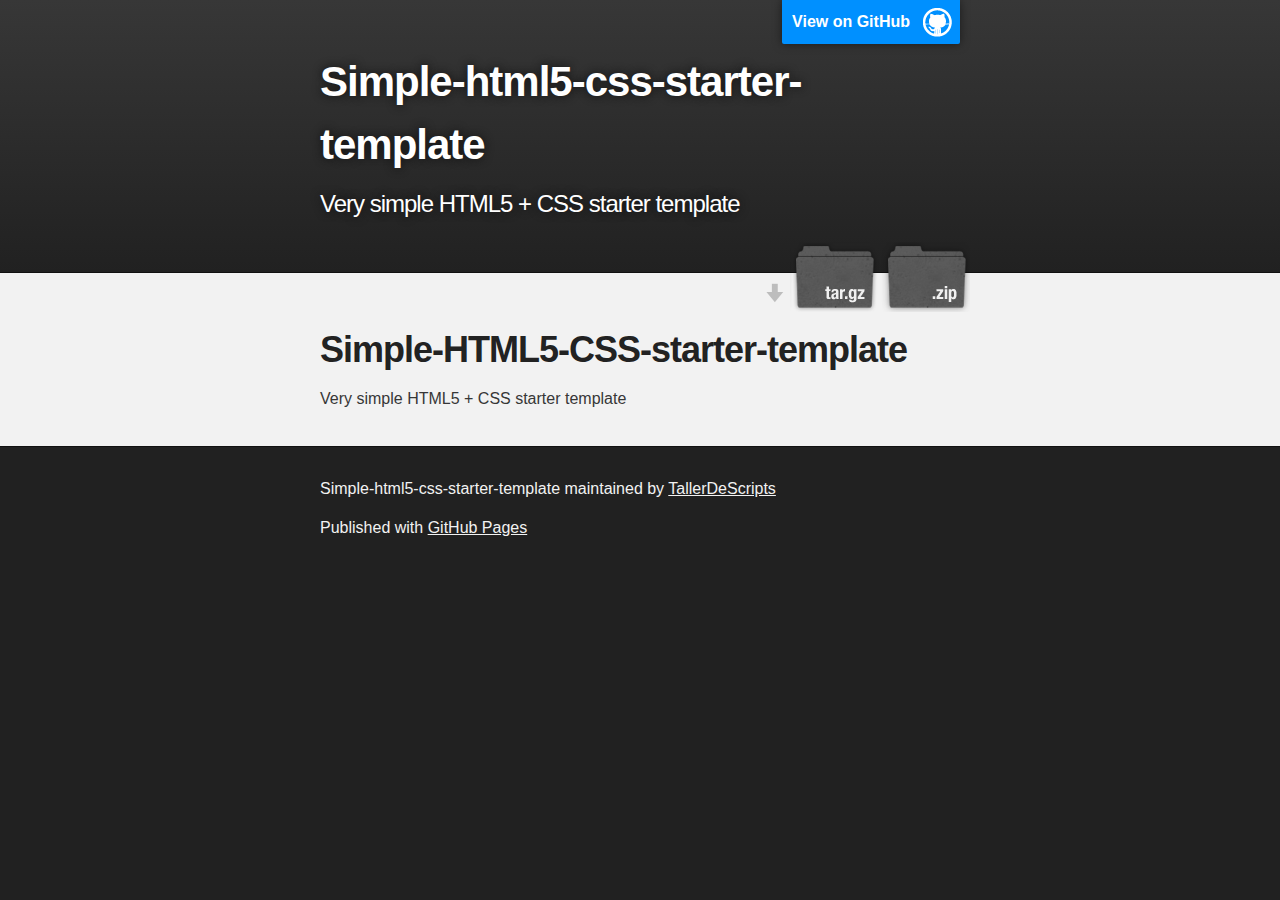
==== commit febcb8d9: "Create gh-pages branch via GitHub" ====
--- a/index.html
+++ b/index.html
@@ -1,70 +1,62 @@
-<!doctype html>
+<!DOCTYPE html>
 <html>
+
   <head>
-    <meta charset="utf-8">
+    <meta charset='utf-8'>
     <meta http-equiv="X-UA-Compatible" content="chrome=1">
-    <title>Simple-html5-css-starter-template by TallerDeScripts</title>
+    <meta name="description" content="Simple-html5-css-starter-template : Very simple HTML5 + CSS starter template">
 
-    <link rel="stylesheet" href="stylesheets/styles.css">
-    <link rel="stylesheet" href="stylesheets/pygment_trac.css">
-    <script src="javascripts/scale.fix.js"></script>
-    <meta name="viewport" content="width=device-width, initial-scale=1, user-scalable=no">
+    <link rel="stylesheet" type="text/css" media="screen" href="stylesheets/stylesheet.css">
 
-    <!--[if lt IE 9]>
-    <script src="//html5shiv.googlecode.com/svn/trunk/html5.js"></script>
-    <![endif]-->
+    <title>Simple-html5-css-starter-template</title>
   </head>
+
   <body>
-    <div class="wrapper">
-      <header>
-        <h1>Simple-html5-css-starter-template</h1>
-        <p>Very simple HTML5 + CSS starter template</p>
-        <p class="view"><a href="https://github.com/TallerDeScripts/Simple-HTML5-CSS-starter-template">View the Project on GitHub <small>TallerDeScripts/Simple-HTML5-CSS-starter-template</small></a></p>
-        <ul>
-          <li><a href="https://github.com/TallerDeScripts/Simple-HTML5-CSS-starter-template/zipball/master">Download <strong>ZIP File</strong></a></li>
-          <li><a href="https://github.com/TallerDeScripts/Simple-HTML5-CSS-starter-template/tarball/master">Download <strong>TAR Ball</strong></a></li>
-          <li><a href="https://github.com/TallerDeScripts/Simple-HTML5-CSS-starter-template">View On <strong>GitHub</strong></a></li>
-        </ul>
-      </header>
-      <section>
-        <h3>
-<a name="welcome-to-github-pages" class="anchor" href="#welcome-to-github-pages"><span class="octicon octicon-link"></span></a>Welcome to GitHub Pages.</h3>
 
-<p>This automatic page generator is the easiest way to create beautiful pages for all of your projects. Author your page content here using GitHub Flavored Markdown, select a template crafted by a designer, and publish. After your page is generated, you can check out the new branch:</p>
+    <!-- HEADER -->
+    <div id="header_wrap" class="outer">
+        <header class="inner">
+          <a id="forkme_banner" href="https://github.com/TallerDeScripts/Simple-HTML5-CSS-starter-template">View on GitHub</a>
 
-<pre><code>$ cd your_repo_root/repo_name
-$ git fetch origin
-$ git checkout gh-pages
-</code></pre>
+          <h1 id="project_title">Simple-html5-css-starter-template</h1>
+          <h2 id="project_tagline">Very simple HTML5 + CSS starter template</h2>
 
-<p>If you're using the GitHub for Mac, simply sync your repository and you'll see the new branch.</p>
+            <section id="downloads">
+              <a class="zip_download_link" href="https://github.com/TallerDeScripts/Simple-HTML5-CSS-starter-template/zipball/master">Download this project as a .zip file</a>
+              <a class="tar_download_link" href="https://github.com/TallerDeScripts/Simple-HTML5-CSS-starter-template/tarball/master">Download this project as a tar.gz file</a>
+            </section>
+        </header>
+    </div>
 
-<h3>
-<a name="designer-templates" class="anchor" href="#designer-templates"><span class="octicon octicon-link"></span></a>Designer Templates</h3>
+    <!-- MAIN CONTENT -->
+    <div id="main_content_wrap" class="outer">
+      <section id="main_content" class="inner">
+        <h1>
+<a name="simple-html5-css-starter-template" class="anchor" href="#simple-html5-css-starter-template"><span class="octicon octicon-link"></span></a>Simple-HTML5-CSS-starter-template</h1>
 
-<p>We've crafted some handsome templates for you to use. Go ahead and continue to layouts to browse through them. You can easily go back to edit your page before publishing. After publishing your page, you can revisit the page generator and switch to another theme. Your Page content will be preserved if it remained markdown format.</p>
-
-<h3>
-<a name="rather-drive-stick" class="anchor" href="#rather-drive-stick"><span class="octicon octicon-link"></span></a>Rather Drive Stick?</h3>
-
-<p>If you prefer to not use the automatic generator, push a branch named <code>gh-pages</code> to your repository to create a page manually. In addition to supporting regular HTML content, GitHub Pages support Jekyll, a simple, blog aware static site generator written by our own Tom Preston-Werner. Jekyll makes it easy to create site-wide headers and footers without having to copy them across every page. It also offers intelligent blog support and other advanced templating features.</p>
-
-<h3>
-<a name="authors-and-contributors" class="anchor" href="#authors-and-contributors"><span class="octicon octicon-link"></span></a>Authors and Contributors</h3>
-
-<p>You can <a href="https://github.com/blog/821" class="user-mention">@mention</a> a GitHub username to generate a link to their profile. The resulting <code>&lt;a&gt;</code> element will link to the contributor's GitHub Profile. For example: In 2007, Chris Wanstrath (<a href="https://github.com/defunkt" class="user-mention">@defunkt</a>), PJ Hyett (<a href="https://github.com/pjhyett" class="user-mention">@pjhyett</a>), and Tom Preston-Werner (<a href="https://github.com/mojombo" class="user-mention">@mojombo</a>) founded GitHub.</p>
-
-<h3>
-<a name="support-or-contact" class="anchor" href="#support-or-contact"><span class="octicon octicon-link"></span></a>Support or Contact</h3>
-
-<p>Having trouble with Pages? Check out the documentation at <a href="http://help.github.com/pages">http://help.github.com/pages</a> or contact <a href="mailto:support@github.com">support@github.com</a> and we’ll help you sort it out.</p>
+<p>Very simple HTML5 + CSS starter template</p>
       </section>
     </div>
-    <footer>
-      <p>Project maintained by <a href="https://github.com/TallerDeScripts">TallerDeScripts</a></p>
-      <p>Hosted on GitHub Pages &mdash; Theme by <a href="https://github.com/orderedlist">orderedlist</a></p>
-    </footer>
-    <!--[if !IE]><script>fixScale(document);</script><![endif]-->
-    
+
+    <!-- FOOTER  -->
+    <div id="footer_wrap" class="outer">
+      <footer class="inner">
+        <p class="copyright">Simple-html5-css-starter-template maintained by <a href="https://github.com/TallerDeScripts">TallerDeScripts</a></p>
+        <p>Published with <a href="http://pages.github.com">GitHub Pages</a></p>
+      </footer>
+    </div>
+
+              <script type="text/javascript">
+            var gaJsHost = (("https:" == document.location.protocol) ? "https://ssl." : "http://www.");
+            document.write(unescape("%3Cscript src='" + gaJsHost + "google-analytics.com/ga.js' type='text/javascript'%3E%3C/script%3E"));
+          </script>
+          <script type="text/javascript">
+            try {
+              var pageTracker = _gat._getTracker("UA-54397739-1");
+            pageTracker._trackPageview();
+            } catch(err) {}
+          </script>
+
+
   </body>
-</html>+</html>
--- a/stylesheets/stylesheet.css
+++ b/stylesheets/stylesheet.css
@@ -0,0 +1,423 @@
+/*******************************************************************************
+Slate Theme for GitHub Pages
+by Jason Costello, @jsncostello
+*******************************************************************************/
+
+@import url(pygment_trac.css);
+
+/*******************************************************************************
+MeyerWeb Reset
+*******************************************************************************/
+
+html, body, div, span, applet, object, iframe,
+h1, h2, h3, h4, h5, h6, p, blockquote, pre,
+a, abbr, acronym, address, big, cite, code,
+del, dfn, em, img, ins, kbd, q, s, samp,
+small, strike, strong, sub, sup, tt, var,
+b, u, i, center,
+dl, dt, dd, ol, ul, li,
+fieldset, form, label, legend,
+table, caption, tbody, tfoot, thead, tr, th, td,
+article, aside, canvas, details, embed,
+figure, figcaption, footer, header, hgroup,
+menu, nav, output, ruby, section, summary,
+time, mark, audio, video {
+  margin: 0;
+  padding: 0;
+  border: 0;
+  font: inherit;
+  vertical-align: baseline;
+}
+
+/* HTML5 display-role reset for older browsers */
+article, aside, details, figcaption, figure,
+footer, header, hgroup, menu, nav, section {
+  display: block;
+}
+
+ol, ul {
+  list-style: none;
+}
+
+table {
+  border-collapse: collapse;
+  border-spacing: 0;
+}
+
+/*******************************************************************************
+Theme Styles
+*******************************************************************************/
+
+body {
+  box-sizing: border-box;
+  color:#373737;
+  background: #212121;
+  font-size: 16px;
+  font-family: 'Myriad Pro', Calibri, Helvetica, Arial, sans-serif;
+  line-height: 1.5;
+  -webkit-font-smoothing: antialiased;
+}
+
+h1, h2, h3, h4, h5, h6 {
+  margin: 10px 0;
+  font-weight: 700;
+  color:#222222;
+  font-family: 'Lucida Grande', 'Calibri', Helvetica, Arial, sans-serif;
+  letter-spacing: -1px;
+}
+
+h1 {
+  font-size: 36px;
+  font-weight: 700;
+}
+
+h2 {
+  padding-bottom: 10px;
+  font-size: 32px;
+  background: url('../images/bg_hr.png') repeat-x bottom;
+}
+
+h3 {
+  font-size: 24px;
+}
+
+h4 {
+  font-size: 21px;
+}
+
+h5 {
+  font-size: 18px;
+}
+
+h6 {
+  font-size: 16px;
+}
+
+p {
+  margin: 10px 0 15px 0;
+}
+
+footer p {
+  color: #f2f2f2;
+}
+
+a {
+  text-decoration: none;
+  color: #007edf;
+  text-shadow: none;
+
+  transition: color 0.5s ease;
+  transition: text-shadow 0.5s ease;
+  -webkit-transition: color 0.5s ease;
+  -webkit-transition: text-shadow 0.5s ease;
+  -moz-transition: color 0.5s ease;
+  -moz-transition: text-shadow 0.5s ease;
+  -o-transition: color 0.5s ease;
+  -o-transition: text-shadow 0.5s ease;
+  -ms-transition: color 0.5s ease;
+  -ms-transition: text-shadow 0.5s ease;
+}
+
+a:hover, a:focus {text-decoration: underline;}
+
+footer a {
+  color: #F2F2F2;
+  text-decoration: underline;
+}
+
+em {
+  font-style: italic;
+}
+
+strong {
+  font-weight: bold;
+}
+
+img {
+  position: relative;
+  margin: 0 auto;
+  max-width: 739px;
+  padding: 5px;
+  margin: 10px 0 10px 0;
+  border: 1px solid #ebebeb;
+
+  box-shadow: 0 0 5px #ebebeb;
+  -webkit-box-shadow: 0 0 5px #ebebeb;
+  -moz-box-shadow: 0 0 5px #ebebeb;
+  -o-box-shadow: 0 0 5px #ebebeb;
+  -ms-box-shadow: 0 0 5px #ebebeb;
+}
+
+p img {
+  display: inline;
+  margin: 0;
+  padding: 0;
+  vertical-align: middle;
+  text-align: center;
+  border: none;
+}
+
+pre, code {
+  width: 100%;
+  color: #222;
+  background-color: #fff;
+
+  font-family: Monaco, "Bitstream Vera Sans Mono", "Lucida Console", Terminal, monospace;
+  font-size: 14px;
+
+  border-radius: 2px;
+  -moz-border-radius: 2px;
+  -webkit-border-radius: 2px;
+}
+
+pre {
+  width: 100%;
+  padding: 10px;
+  box-shadow: 0 0 10px rgba(0,0,0,.1);
+  overflow: auto;
+}
+
+code {
+  padding: 3px;
+  margin: 0 3px;
+  box-shadow: 0 0 10px rgba(0,0,0,.1);
+}
+
+pre code {
+  display: block;
+  box-shadow: none;
+}
+
+blockquote {
+  color: #666;
+  margin-bottom: 20px;
+  padding: 0 0 0 20px;
+  border-left: 3px solid #bbb;
+}
+
+
+ul, ol, dl {
+  margin-bottom: 15px
+}
+
+ul {
+  list-style: inside;
+  padding-left: 20px;
+}
+
+ol {
+  list-style: decimal inside;
+  padding-left: 20px;
+}
+
+dl dt {
+  font-weight: bold;
+}
+
+dl dd {
+  padding-left: 20px;
+  font-style: italic;
+}
+
+dl p {
+  padding-left: 20px;
+  font-style: italic;
+}
+
+hr {
+  height: 1px;
+  margin-bottom: 5px;
+  border: none;
+  background: url('../images/bg_hr.png') repeat-x center;
+}
+
+table {
+  border: 1px solid #373737;
+  margin-bottom: 20px;
+  text-align: left;
+ }
+
+th {
+  font-family: 'Lucida Grande', 'Helvetica Neue', Helvetica, Arial, sans-serif;
+  padding: 10px;
+  background: #373737;
+  color: #fff;
+ }
+
+td {
+  padding: 10px;
+  border: 1px solid #373737;
+ }
+
+form {
+  background: #f2f2f2;
+  padding: 20px;
+}
+
+/*******************************************************************************
+Full-Width Styles
+*******************************************************************************/
+
+.outer {
+  width: 100%;
+}
+
+.inner {
+  position: relative;
+  max-width: 640px;
+  padding: 20px 10px;
+  margin: 0 auto;
+}
+
+#forkme_banner {
+  display: block;
+  position: absolute;
+  top:0;
+  right: 10px;
+  z-index: 10;
+  padding: 10px 50px 10px 10px;
+  color: #fff;
+  background: url('../images/blacktocat.png') #0090ff no-repeat 95% 50%;
+  font-weight: 700;
+  box-shadow: 0 0 10px rgba(0,0,0,.5);
+  border-bottom-left-radius: 2px;
+  border-bottom-right-radius: 2px;
+}
+
+#header_wrap {
+  background: #212121;
+  background: -moz-linear-gradient(top, #373737, #212121);
+  background: -webkit-linear-gradient(top, #373737, #212121);
+  background: -ms-linear-gradient(top, #373737, #212121);
+  background: -o-linear-gradient(top, #373737, #212121);
+  background: linear-gradient(top, #373737, #212121);
+}
+
+#header_wrap .inner {
+  padding: 50px 10px 30px 10px;
+}
+
+#project_title {
+  margin: 0;
+  color: #fff;
+  font-size: 42px;
+  font-weight: 700;
+  text-shadow: #111 0px 0px 10px;
+}
+
+#project_tagline {
+  color: #fff;
+  font-size: 24px;
+  font-weight: 300;
+  background: none;
+  text-shadow: #111 0px 0px 10px;
+}
+
+#downloads {
+  position: absolute;
+  width: 210px;
+  z-index: 10;
+  bottom: -40px;
+  right: 0;
+  height: 70px;
+  background: url('../images/icon_download.png') no-repeat 0% 90%;
+}
+
+.zip_download_link {
+  display: block;
+  float: right;
+  width: 90px;
+  height:70px;
+  text-indent: -5000px;
+  overflow: hidden;
+  background: url(../images/sprite_download.png) no-repeat bottom left;
+}
+
+.tar_download_link {
+  display: block;
+  float: right;
+  width: 90px;
+  height:70px;
+  text-indent: -5000px;
+  overflow: hidden;
+  background: url(../images/sprite_download.png) no-repeat bottom right;
+  margin-left: 10px;
+}
+
+.zip_download_link:hover {
+  background: url(../images/sprite_download.png) no-repeat top left;
+}
+
+.tar_download_link:hover {
+  background: url(../images/sprite_download.png) no-repeat top right;
+}
+
+#main_content_wrap {
+  background: #f2f2f2;
+  border-top: 1px solid #111;
+  border-bottom: 1px solid #111;
+}
+
+#main_content {
+  padding-top: 40px;
+}
+
+#footer_wrap {
+  background: #212121;
+}
+
+
+
+/*******************************************************************************
+Small Device Styles
+*******************************************************************************/
+
+@media screen and (max-width: 480px) {
+  body {
+    font-size:14px;
+  }
+
+  #downloads {
+    display: none;
+  }
+
+  .inner {
+    min-width: 320px;
+    max-width: 480px;
+  }
+
+  #project_title {
+  font-size: 32px;
+  }
+
+  h1 {
+    font-size: 28px;
+  }
+
+  h2 {
+    font-size: 24px;
+  }
+
+  h3 {
+    font-size: 21px;
+  }
+
+  h4 {
+    font-size: 18px;
+  }
+
+  h5 {
+    font-size: 14px;
+  }
+
+  h6 {
+    font-size: 12px;
+  }
+
+  code, pre {
+    min-width: 320px;
+    max-width: 480px;
+    font-size: 11px;
+  }
+
+}
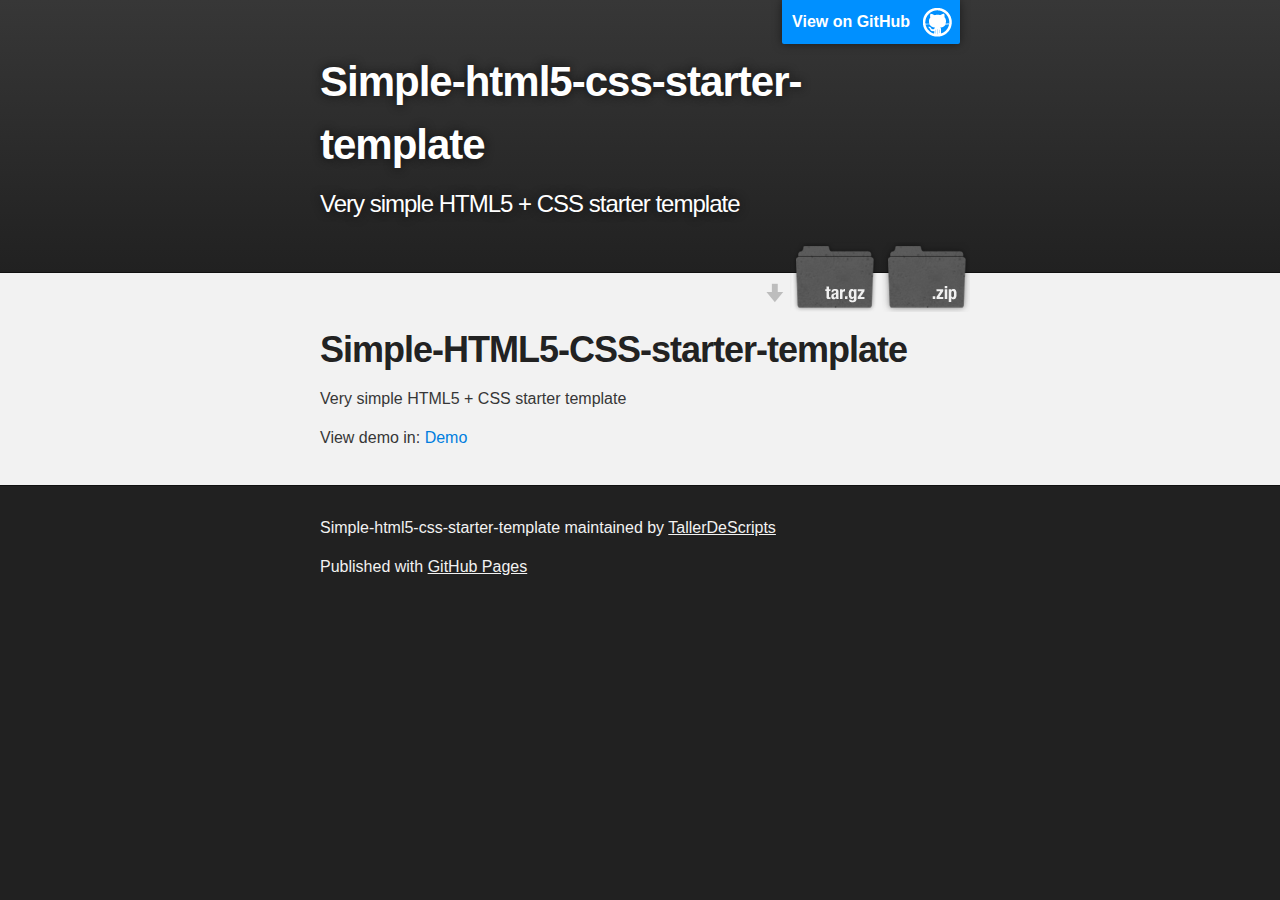
==== commit 7960da3b: "Update index.html" ====
--- a/index.html
+++ b/index.html
@@ -35,6 +35,7 @@
 <a name="simple-html5-css-starter-template" class="anchor" href="#simple-html5-css-starter-template"><span class="octicon octicon-link"></span></a>Simple-HTML5-CSS-starter-template</h1>
 
 <p>Very simple HTML5 + CSS starter template</p>
+<p>View demo in: <a href="http://tallerdescripts.github.io/Simple-HTML5-CSS-starter-template/demo.html">Demo</a></p>
       </section>
     </div>
 
